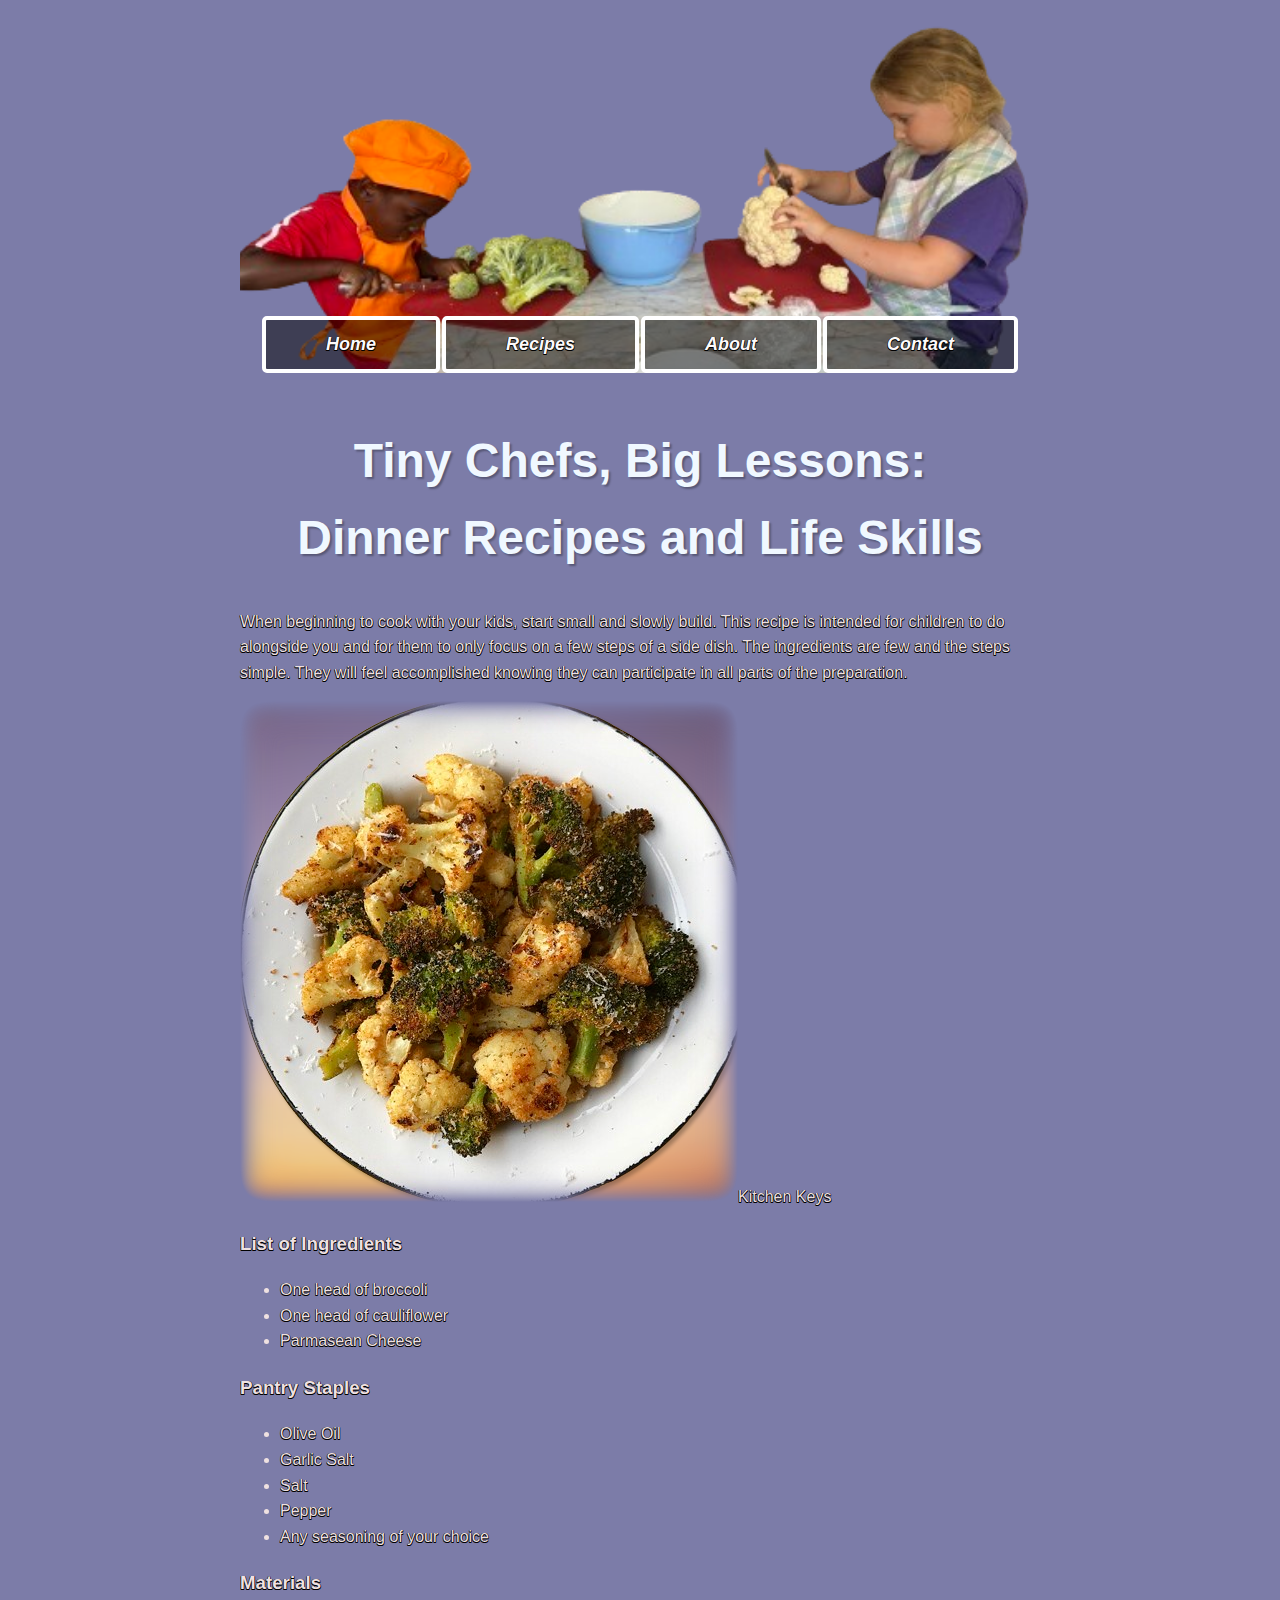
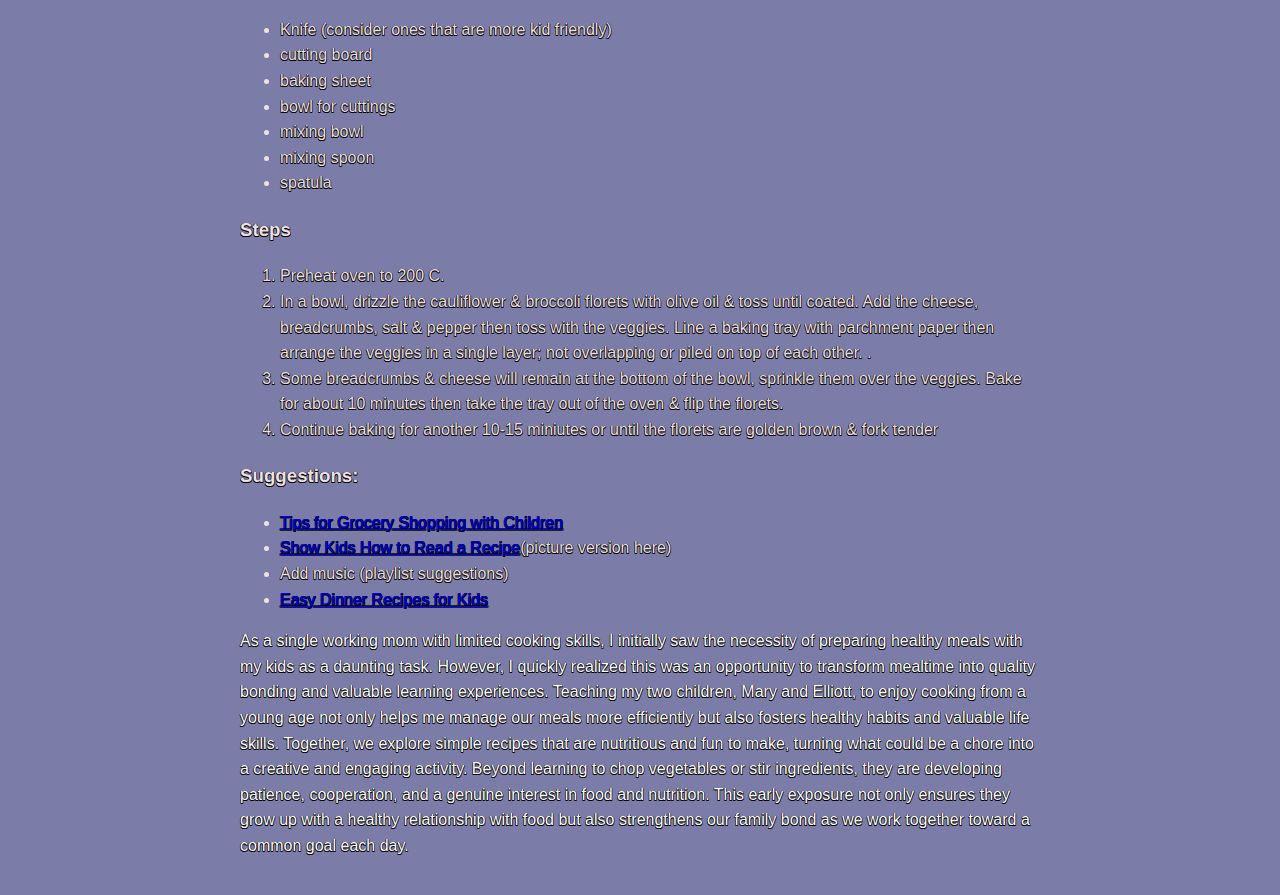
==== index.html @ 60da9080 "changes to the menu bar, formatting, css & html pages, 10th commit" ====
<!DOCTYPE html>
<html lang="en">
<head>
  <meta charset="UTF-8">
  <meta name="viewport" content="width=device-width, initial-scale=1.0">
  <title>Little Sous Chefs</title>
  <link rel="stylesheet" type = "text/css" href="styles.css">
    <style>
  
    </style>
</head>
<body>

      <div class="menu">
        <a href="#home">Home</a>
        <a href="#recipes">Recipes</a>
        <a href="#about">About</a>
        <a href="#contact">Contact</a>
      </div>

  <div class="top">
    <h1>Tiny Chefs, Big Lessons:<br> Dinner Recipes and Life Skills</h1>
    
    <p>When beginning to cook with your kids, start small and slowly build.  This recipe is intended for children to do alongside you and for them to only focus on a few steps of a side dish.  The ingredients are few and the steps simple.  They will feel accomplished knowing they can participate in all parts of the preparation.</p>
  </div>
  <div class="left">
    <div class="image-container">
      <img src="Roasted_Cauliflower_Broccoli_pic.png" alt="Roasted Cauliflower and Broccoli" Photo credit: <a href="https://kitchenkeys.net/2018/02/19/roasted-cauliflower-broccoli/">Kitchen Keys</a>
    </div>
    
    <div class="ingredients">
      <h3>List of Ingredients</h3>
        <ul>
          <li>One head of broccoli</li>
          <li>One head of cauliflower</li>
          <li>Parmasean Cheese</li>
        </ul>
    </div>
  </div>

  <div class="right">
    <div class="pantry_staples">
      <h3>Pantry Staples</h3>
        <ul> 
          <li>Olive Oil</li>
          <li>Garlic Salt</li>
          <li>Salt</li>
          <li>Pepper</li>
          <li>Any seasoning of your choice</li>
        </ul>
    </div>

    <div class = "materials">
      <h3>Materials</h3>
        <ul>
          <li>Knife (consider ones that are more kid friendly)</li>
          <li>cutting board</li>
          <li>baking sheet</li>
          <li>bowl for cuttings</li>
          <li>mixing bowl</li>
          <li>mixing spoon</li>
          <li>spatula</li>
        </ul>
      </div>
  </div>

  <div>
    <div>
      <h3>Steps</h3>
        <ol>
          <li>Preheat oven to 200 C.</li>
          <li>In a bowl, drizzle the cauliflower & broccoli florets with olive oil & toss until coated. Add the cheese, breadcrumbs,
          salt & pepper then toss with the veggies.
          Line a baking tray with parchment paper then arrange the veggies in a single layer; not overlapping or piled on
          top of each other. .</li>
          <li>Some breadcrumbs & cheese will remain at the bottom of the bowl, sprinkle them over the veggies.
          Bake for about 10 minutes then take the tray out of the oven & flip the florets. </li>
          <li>Continue baking for another 10-15
          miniutes or until the florets are golden brown & fork tender</li>
        </ol>
    </div>
  </div>

    <div class = "suggestions">
      <h3>Suggestions:</h3>
      <ul>
        <li><a href = "https://www.readyseteat.com/inspiration-and-tips/8-kid-friendly-ways-make-grocery-shopping-fun">Tips for Grocery Shopping with Children</a></li>
        
        <li><a href="https://heykidswhatsfordinner.com/teach-your-kids-how-to-follow-a-recipe/">Show Kids How to Read a Recipe</a>(picture version here)</li>

        <li>Add music (playlist suggestions)</li>
        
        <li><a href="https://www.chopchopfamily.org/recipes/?recipe_types=dinner">Easy Dinner Recipes for Kids</a></li>
      </ul
    </div>
</body>
<script src="index.js" defer></script>

</html>
---- styles.css ----
body{
  background-color: rgb(124, 124, 168);
  font-family: Arial, sans-serif;
  line-height: 1.6;
  max-width: 800px;
  margin: 0 auto;
  padding: 20px;
        color: rgb(239, 225, 225);
          /* Set text color to white */
  text-shadow:
  -.5px -.5px 0 black,
  .5px -.5px 0 black,
  -.5px .5px 0 black,
  .5px .5px 0 black;
  /* Shadow to create the outline effect */
}


h1 {
  color:aliceblue;
    font-size: 3rem;
      /* Adjust font size */
      font-family: 'Arial', sans-serif;
      /* Specify font family */
      text-align: center;
      /* Center align text */
      margin-top: 50px;
      /* Add top margin */
      text-shadow: 2px 2px 2px rgba(0, 0, 0, 0.3);
      /* Add subtle text shadow */
}

  .image-container {
    text-align: left;
    /* Center the image horizontally */
  }

  .image-container img {
    max-width: 110%;
    /* Ensure the image doesn't exceed its container */
    /* min-width: 110%; */
    height: auto;
    /* Maintain aspect ratio */
  }

.menu a {
  color: rgb(253, 250, 250);
  text-align: center;
  padding: 14px 20px;
  text-decoration: none;
  font-size: 18px;
  font-style: oblique;
  font-weight: bolder;
  position: relative;
  /* Maintain relative positioning */
  z-index: 1;
  /* Ensure text appears above background image */
  padding: 10px 60px 10px 60px;
  /* Adjusts the padding of the menu titles inside boxes */
  border: 4px solid #fff;
  /* Add border to menu items */
  border-radius: 5px;
  /* Optional: Add rounded corners */
  margin: 0 1px; 
  background-color: rgba(0, 0, 0, .5);
}

.menu {
  display: flex;
  justify-content: center;
  background-image: url(Mary_Elliott_Cooking-removebg-copy2.png);
  background-size: cover;
  background-position: center;
  background-repeat: no-repeat;
  padding-top: 37%;
  position: relative;
  /* Prevent image from repeating */
  /* background-color: #f9aa60; */ /*Took out for now, may put back in later */
  /* border: 1px solid #272727; */ /*Took out for now, may put back in later */
  /* border-radius: 5px; Took out for now, may put back in later */
  /* Optional: Add rounded corners */ /*Took out for now, may put back in later */
  overflow: hidden;
  align-items: flex-start;
}



.menu a:hover {
  background-color: #ddd;
  color: #F68924;
}
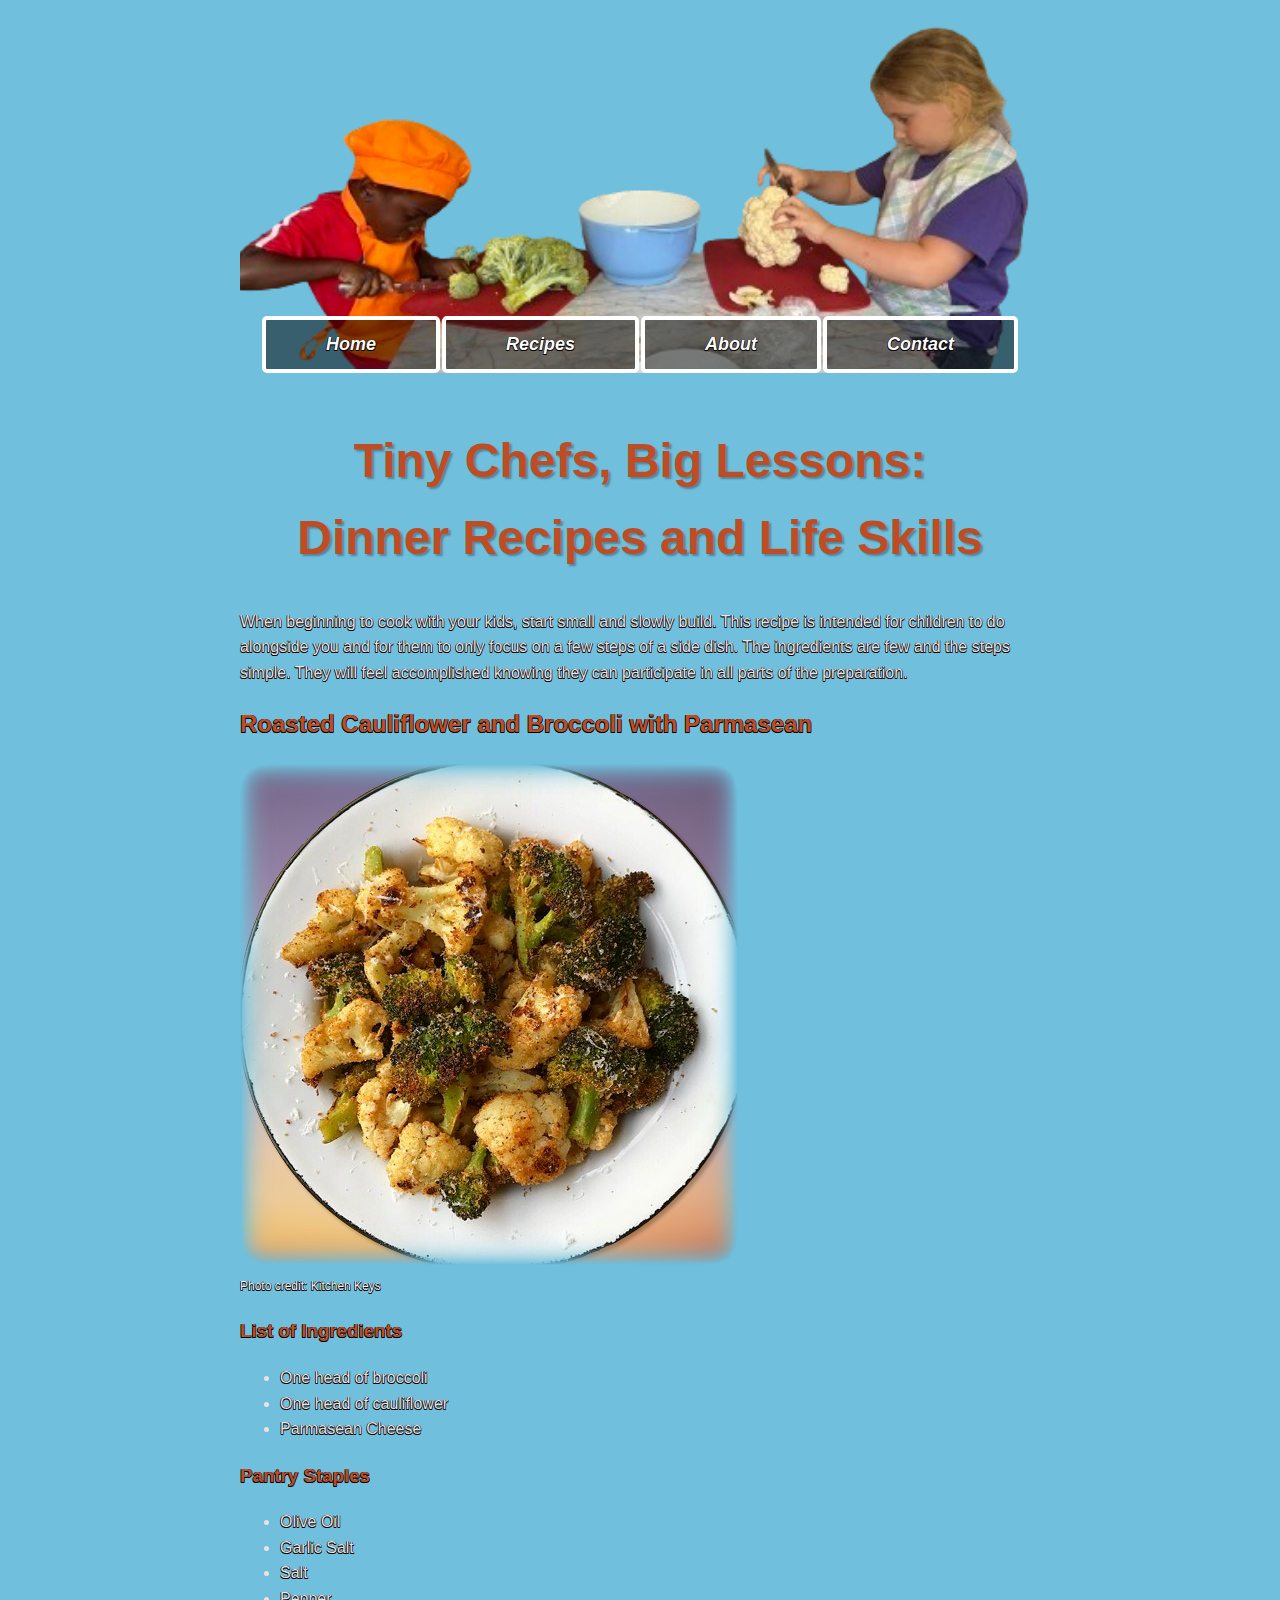
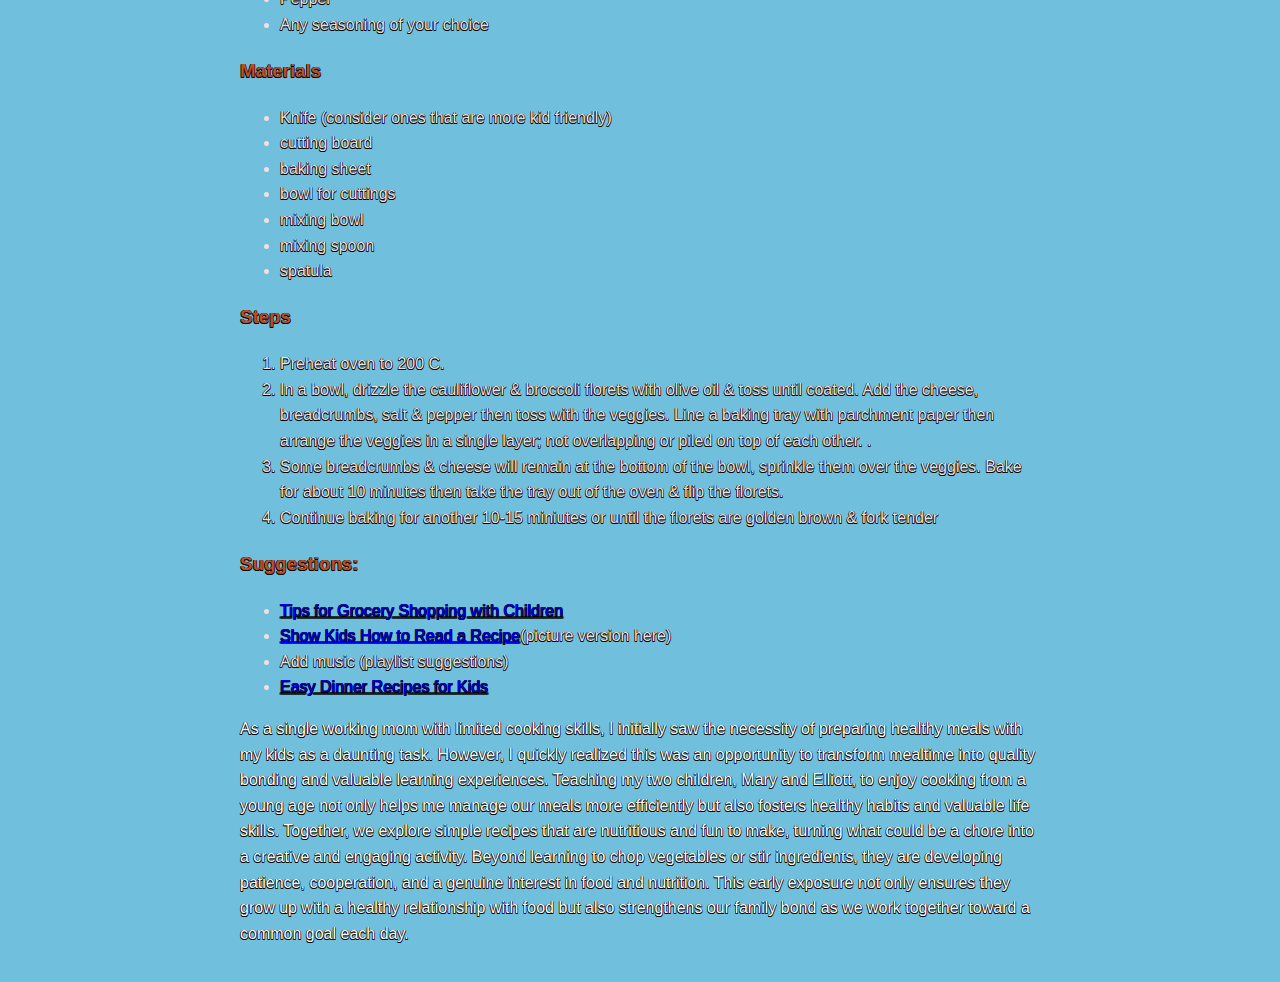
==== commit 36eaab4b: "font color changes, not sure still, commit #11" ====
--- a/index.html
+++ b/index.html
@@ -24,8 +24,11 @@
     <p>When beginning to cook with your kids, start small and slowly build.  This recipe is intended for children to do alongside you and for them to only focus on a few steps of a side dish.  The ingredients are few and the steps simple.  They will feel accomplished knowing they can participate in all parts of the preparation.</p>
   </div>
   <div class="left">
+    <h2>Roasted Cauliflower and Broccoli with Parmasean</h2>
     <div class="image-container">
-      <img src="Roasted_Cauliflower_Broccoli_pic.png" alt="Roasted Cauliflower and Broccoli" Photo credit: <a href="https://kitchenkeys.net/2018/02/19/roasted-cauliflower-broccoli/">Kitchen Keys</a>
+      <img src="Roasted_Cauliflower_Broccoli_pic.png" alt="Roasted Cauliflower and Broccoli">
+      <div> <a href="https://kitchenkeys.net/2018/02/19/roasted-cauliflower-broccoli/" class="photo_credit">Photo credit: Kitchen Keys</a></div>
+<!-- created a class for this link so I can manipulate the positioning in CSS -->
     </div>
     
     <div class="ingredients">
@@ -83,17 +86,14 @@
 
     <div class = "suggestions">
       <h3>Suggestions:</h3>
-      <ul>
+      <ul class="links">
         <li><a href = "https://www.readyseteat.com/inspiration-and-tips/8-kid-friendly-ways-make-grocery-shopping-fun">Tips for Grocery Shopping with Children</a></li>
-        
         <li><a href="https://heykidswhatsfordinner.com/teach-your-kids-how-to-follow-a-recipe/">Show Kids How to Read a Recipe</a>(picture version here)</li>
-
         <li>Add music (playlist suggestions)</li>
-        
         <li><a href="https://www.chopchopfamily.org/recipes/?recipe_types=dinner">Easy Dinner Recipes for Kids</a></li>
-      </ul
+      </ul>
     </div>
+  <script src="index.js" defer></script>
 </body>
-<script src="index.js" defer></script>
 
 </html>--- a/styles.css
+++ b/styles.css
@@ -1,5 +1,6 @@
 body{
-  background-color: rgb(124, 124, 168);
+  background-color: rgb(112, 191, 220);
+  /* background-color: rgb(124, 124, 168); */
   font-family: Arial, sans-serif;
   line-height: 1.6;
   max-width: 800px;
@@ -15,9 +16,13 @@
   /* Shadow to create the outline effect */
 }
 
+h1, h2, h3, h4, h5, h6 {
 
+  color: #be4d25;
+  /* Replace with your desired color */
+}
 h1 {
-  color:aliceblue;
+  /* color:aliceblue; */
     font-size: 3rem;
       /* Adjust font size */
       font-family: 'Arial', sans-serif;
@@ -30,18 +35,27 @@
       /* Add subtle text shadow */
 }
 
-  .image-container {
+  .image-container img {
+      position: relative;
     text-align: left;
     /* Center the image horizontally */
-  }
-
-  .image-container img {
     max-width: 110%;
     /* Ensure the image doesn't exceed its container */
     /* min-width: 110%; */
     height: auto;
     /* Maintain aspect ratio */
   }
+
+    .photo_credit {
+
+      box-sizing: border-box;
+      text-decoration: none;
+      /* Removes underline from the link */
+      color: rgb(251, 248, 248);
+      font-size: 12px;
+    }
+
+
 
 .menu a {
   color: rgb(253, 250, 250);
@@ -83,8 +97,6 @@
   align-items: flex-start;
 }
 
-
-
 .menu a:hover {
   background-color: #ddd;
   color: #F68924;
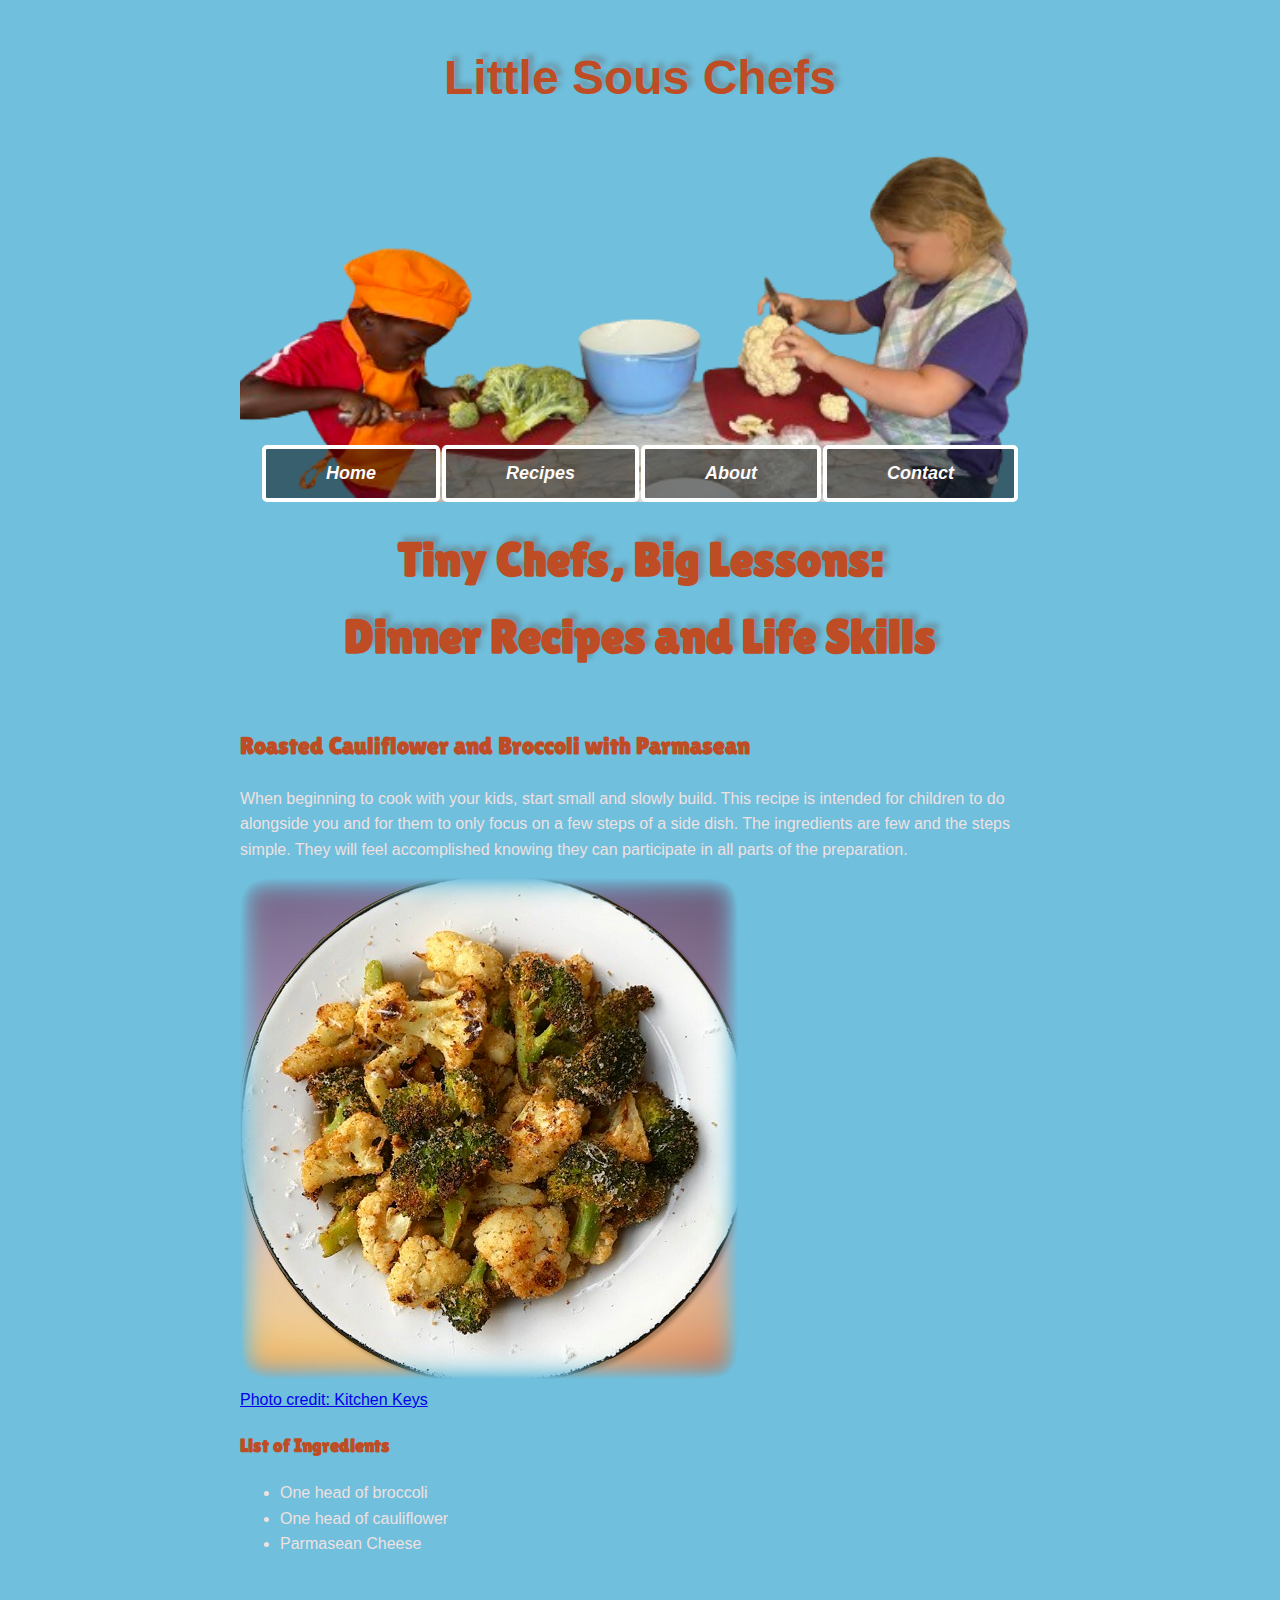
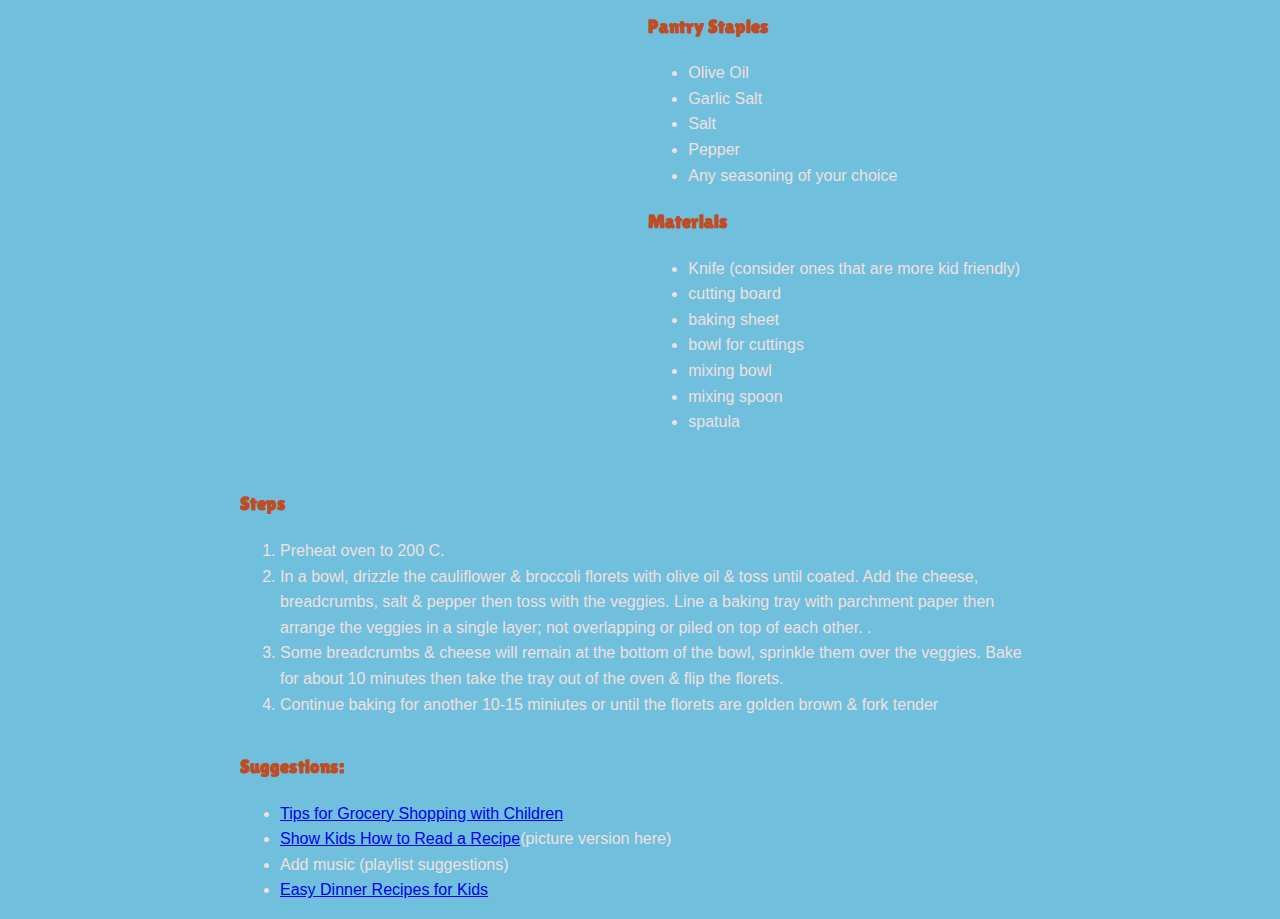
==== commit 24b7716c: "adjustments to layouts right/left.  Needs improvement" ====
--- a/index.html
+++ b/index.html
@@ -5,6 +5,10 @@
   <meta name="viewport" content="width=device-width, initial-scale=1.0">
   <title>Little Sous Chefs</title>
   <link rel="stylesheet" type = "text/css" href="styles.css">
+  <!-- lines 9-11 from google fonts -->
+  <link rel="preconnect" href="https://fonts.googleapis.com">
+  <link rel="preconnect" href="https://fonts.gstatic.com" crossorigin>
+  <link href="https://fonts.googleapis.com/css2?family=Lilita+One&display=swap" rel="stylesheet">
     <style>
   
     </style>
@@ -19,20 +23,23 @@
       </div>
 
   <div class="top">
-    <h1>Tiny Chefs, Big Lessons:<br> Dinner Recipes and Life Skills</h1>
+    <h1 class="custom_font">Tiny Chefs, Big Lessons:<br> Dinner Recipes and Life Skills</h1>
     
-    <p>When beginning to cook with your kids, start small and slowly build.  This recipe is intended for children to do alongside you and for them to only focus on a few steps of a side dish.  The ingredients are few and the steps simple.  They will feel accomplished knowing they can participate in all parts of the preparation.</p>
   </div>
   <div class="left">
-    <h2>Roasted Cauliflower and Broccoli with Parmasean</h2>
-    <div class="image-container">
+    <h2 class="custom_font">Roasted Cauliflower and Broccoli with Parmasean</h2>
+      <p>When beginning to cook with your kids, start small and slowly build. This recipe is intended for children to do
+      alongside you and for them to only focus on a few steps of a side dish. The ingredients are few and the steps simple.
+      They will feel accomplished knowing they can participate in all parts of the preparation.</p>
+    <!-- <div class="image-container"> -->
       <img src="Roasted_Cauliflower_Broccoli_pic.png" alt="Roasted Cauliflower and Broccoli">
-      <div> <a href="https://kitchenkeys.net/2018/02/19/roasted-cauliflower-broccoli/" class="photo_credit">Photo credit: Kitchen Keys</a></div>
+      <div> <a href="https://kitchenkeys.net/2018/02/19/roasted-cauliflower-broccoli/" class="photo_credit">Photo credit: Kitchen Keys</a>
+      <!-- </div> -->
 <!-- created a class for this link so I can manipulate the positioning in CSS -->
     </div>
     
-    <div class="ingredients">
-      <h3>List of Ingredients</h3>
+    <div class="ingredients left">
+      <h3 class="custom_font">List of Ingredients</h3>
         <ul>
           <li>One head of broccoli</li>
           <li>One head of cauliflower</li>
@@ -43,7 +50,7 @@
 
   <div class="right">
     <div class="pantry_staples">
-      <h3>Pantry Staples</h3>
+      <h3 class="custom_font">Pantry Staples</h3>
         <ul> 
           <li>Olive Oil</li>
           <li>Garlic Salt</li>
@@ -53,8 +60,8 @@
         </ul>
     </div>
 
-    <div class = "materials">
-      <h3>Materials</h3>
+    <div class = "materials" >
+      <h3 class="custom_font">Materials</h3>
         <ul>
           <li>Knife (consider ones that are more kid friendly)</li>
           <li>cutting board</li>
@@ -67,9 +74,9 @@
       </div>
   </div>
 
-  <div>
+  <div class="left">
     <div>
-      <h3>Steps</h3>
+      <h3 class="custom_font">Steps</h3>
         <ol>
           <li>Preheat oven to 200 C.</li>
           <li>In a bowl, drizzle the cauliflower & broccoli florets with olive oil & toss until coated. Add the cheese, breadcrumbs,
@@ -84,8 +91,8 @@
     </div>
   </div>
 
-    <div class = "suggestions">
-      <h3>Suggestions:</h3>
+    <div class = "suggestions left">
+      <h3 class="custom_font">Suggestions:</h3>
       <ul class="links">
         <li><a href = "https://www.readyseteat.com/inspiration-and-tips/8-kid-friendly-ways-make-grocery-shopping-fun">Tips for Grocery Shopping with Children</a></li>
         <li><a href="https://heykidswhatsfordinner.com/teach-your-kids-how-to-follow-a-recipe/">Show Kids How to Read a Recipe</a>(picture version here)</li>
--- a/styles.css
+++ b/styles.css
@@ -8,12 +8,24 @@
   padding: 20px;
         color: rgb(239, 225, 225);
           /* Set text color to white */
-  text-shadow:
-  -.5px -.5px 0 black,
-  .5px -.5px 0 black,
-  -.5px .5px 0 black,
-  .5px .5px 0 black;
-  /* Shadow to create the outline effect */
+
+}
+
+.left {
+  width: 600;
+  float:left;
+}
+
+.right{
+  width: 600;
+  float: right;
+    padding: 20px;
+}
+/* lines 19 - 23 below from google fonts */
+.custom_font {
+  font-family: "Lilita One", sans-serif;
+  /* font-weight: 400; */
+  font-style: normal;
 }
 
 h1, h2, h3, h4, h5, h6 {
@@ -21,39 +33,42 @@
   color: #be4d25;
   /* Replace with your desired color */
 }
+
+
 h1 {
-  /* color:aliceblue; */
     font-size: 3rem;
       /* Adjust font size */
       font-family: 'Arial', sans-serif;
       /* Specify font family */
       text-align: center;
       /* Center align text */
-      margin-top: 50px;
+      margin-top: 20px;
       /* Add top margin */
-      text-shadow: 2px 2px 2px rgba(0, 0, 0, 0.3);
+      text-shadow: 5px -5px 5px rgba(98, 96, 96, 0.397);
       /* Add subtle text shadow */
 }
 
-  .image-container img {
-      position: relative;
-    text-align: left;
-    /* Center the image horizontally */
-    max-width: 110%;
-    /* Ensure the image doesn't exceed its container */
-    /* min-width: 110%; */
-    height: auto;
-    /* Maintain aspect ratio */
-  }
 
-    .photo_credit {
 
-      box-sizing: border-box;
-      text-decoration: none;
-      /* Removes underline from the link */
-      color: rgb(251, 248, 248);
-      font-size: 12px;
-    }
+/* .image-container img {
+    /* position: relative; */
+  /* text-align: left; */
+  /* Center the image horizontally */
+  /* max-width: 110%; */
+  /* Ensure the image doesn't exceed its container */
+  /* min-width: 110%; */
+  /* height: auto; */
+  /* Maintain aspect ratio */
+/* } */ */
+
+.photo_credit {
+
+  box-sizing: border-box;
+  text-decoration: none;
+  /* Removes underline from the link */
+  color: rgb(251, 248, 248);
+  font-size: 12px;
+}
 
 
 
@@ -100,4 +115,5 @@
 .menu a:hover {
   background-color: #ddd;
   color: #F68924;
-}+}
+
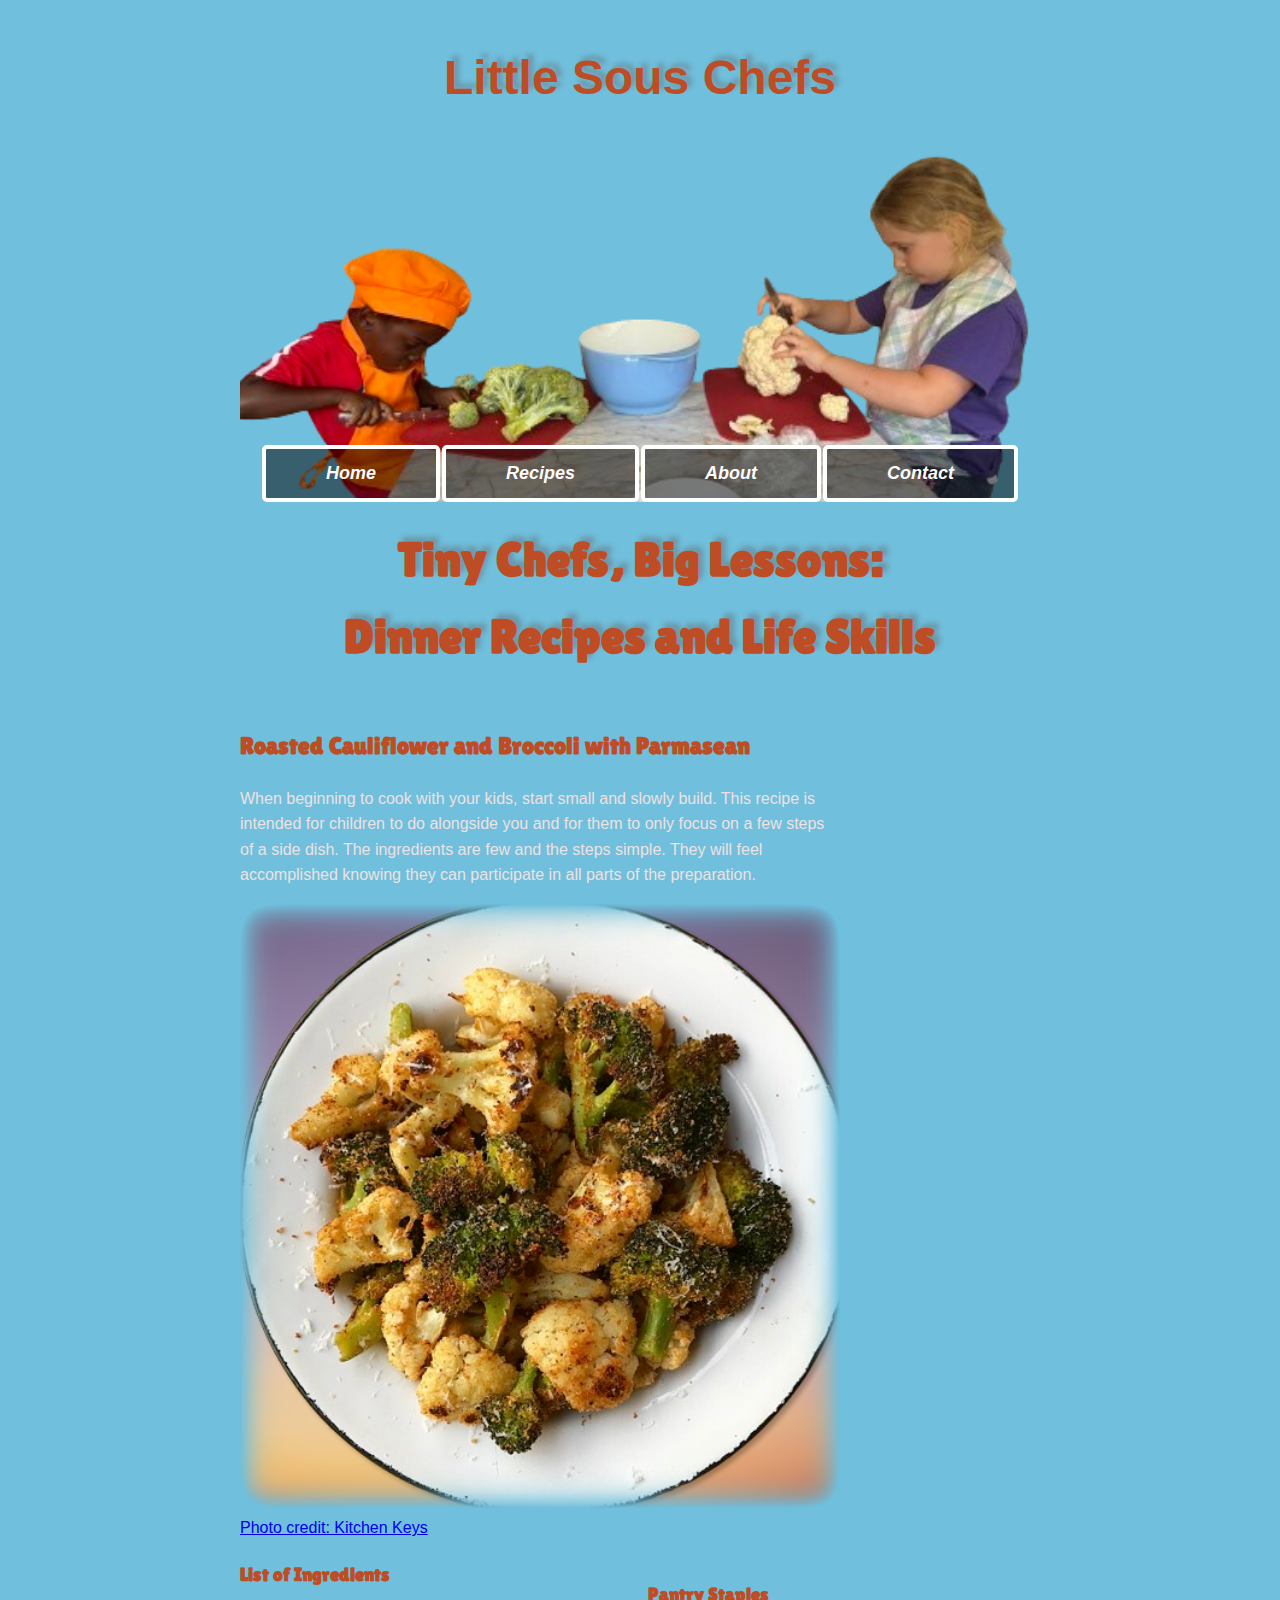
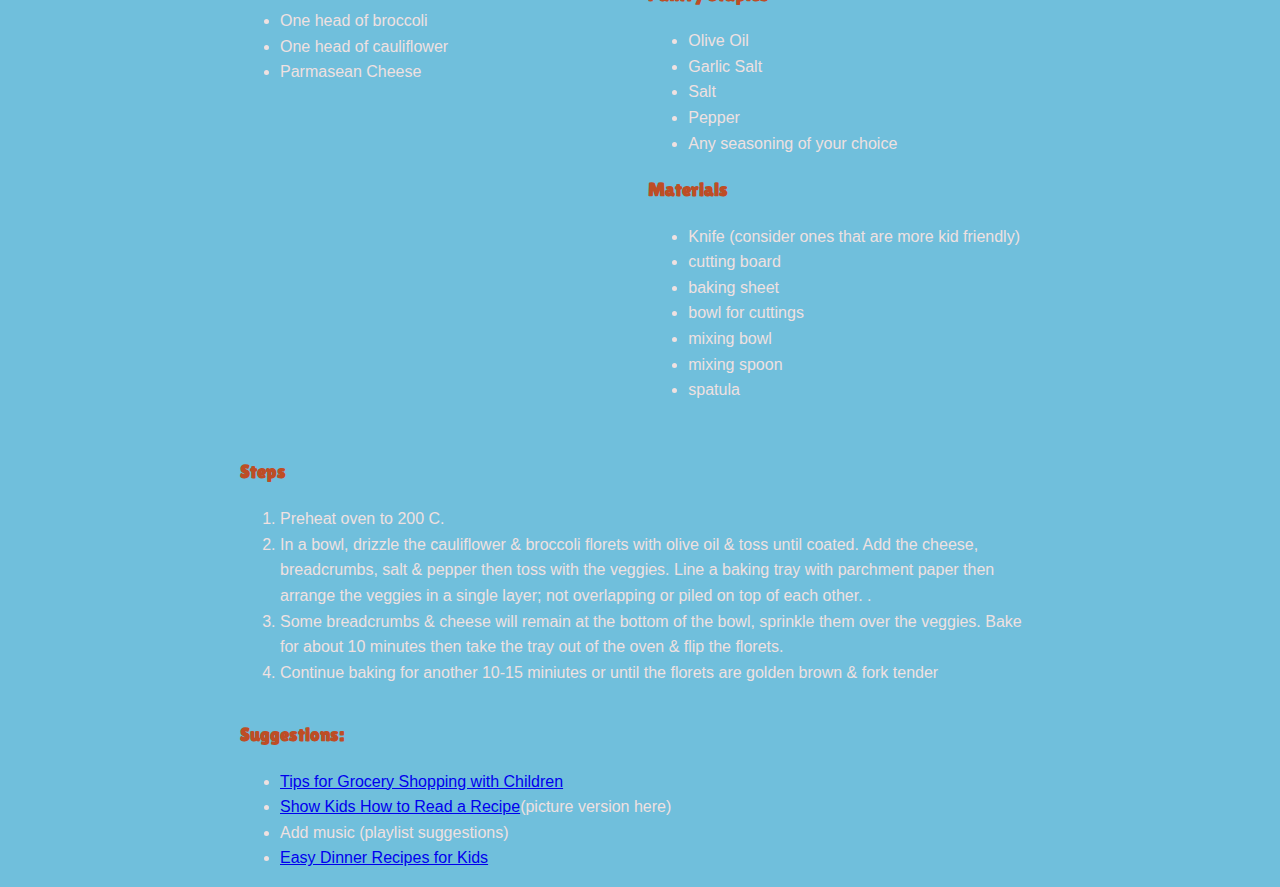
==== commit d06ce99f: "Constrains description width to 600px" ====
--- a/index.html
+++ b/index.html
@@ -4,17 +4,14 @@
   <meta charset="UTF-8">
   <meta name="viewport" content="width=device-width, initial-scale=1.0">
   <title>Little Sous Chefs</title>
-  <link rel="stylesheet" type = "text/css" href="styles.css">
+  <link rel="stylesheet" type="text/css" href="styles.css">
   <!-- lines 9-11 from google fonts -->
   <link rel="preconnect" href="https://fonts.googleapis.com">
   <link rel="preconnect" href="https://fonts.gstatic.com" crossorigin>
   <link href="https://fonts.googleapis.com/css2?family=Lilita+One&display=swap" rel="stylesheet">
-    <style>
-  
-    </style>
 </head>
+
 <body>
-
       <div class="menu">
         <a href="#home">Home</a>
         <a href="#recipes">Recipes</a>
@@ -24,19 +21,20 @@
 
   <div class="top">
     <h1 class="custom_font">Tiny Chefs, Big Lessons:<br> Dinner Recipes and Life Skills</h1>
-    
   </div>
+
   <div class="left">
     <h2 class="custom_font">Roasted Cauliflower and Broccoli with Parmasean</h2>
-      <p>When beginning to cook with your kids, start small and slowly build. This recipe is intended for children to do
+      <p class="description">When beginning to cook with your kids, start small and slowly build. This recipe is intended for children to do
       alongside you and for them to only focus on a few steps of a side dish. The ingredients are few and the steps simple.
       They will feel accomplished knowing they can participate in all parts of the preparation.</p>
-    <!-- <div class="image-container"> -->
-      <img src="Roasted_Cauliflower_Broccoli_pic.png" alt="Roasted Cauliflower and Broccoli">
-      <div> <a href="https://kitchenkeys.net/2018/02/19/roasted-cauliflower-broccoli/" class="photo_credit">Photo credit: Kitchen Keys</a>
-      <!-- </div> -->
+        <!-- <div class="image-container"> -->
+      <img width="600px" src="Roasted_Cauliflower_Broccoli_pic.png" alt="Roasted Cauliflower and Broccoli">
+      <div> 
+        <a href="https://kitchenkeys.net/2018/02/19/roasted-cauliflower-broccoli/" class="photo_credit">Photo credit: Kitchen Keys</a>
+      </div>
 <!-- created a class for this link so I can manipulate the positioning in CSS -->
-    </div>
+  </div>
     
     <div class="ingredients left">
       <h3 class="custom_font">List of Ingredients</h3>
--- a/styles.css
+++ b/styles.css
@@ -11,13 +11,17 @@
 
 }
 
+.description{
+  width: 600px;
+}
+
 .left {
-  width: 600;
+  /* width: 600; */
   float:left;
 }
 
 .right{
-  width: 600;
+  /* width: 600; */
   float: right;
     padding: 20px;
 }
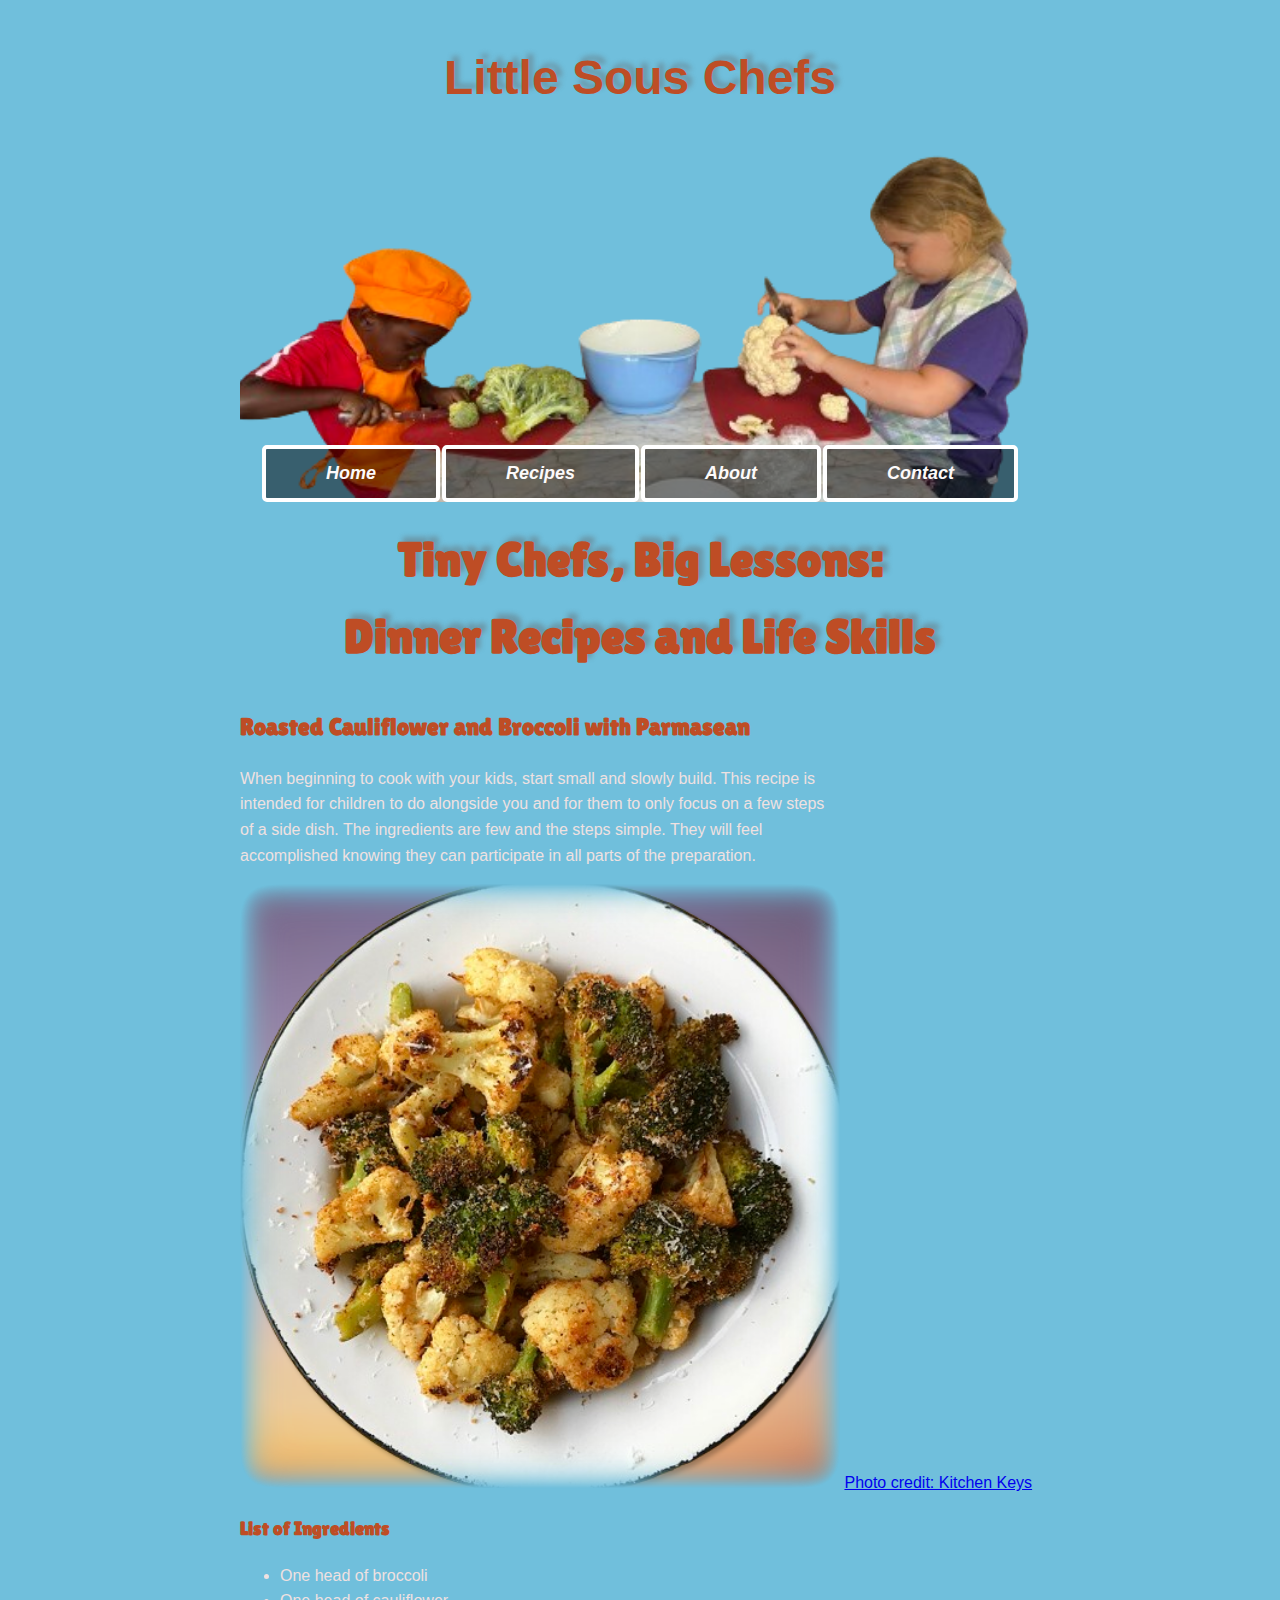
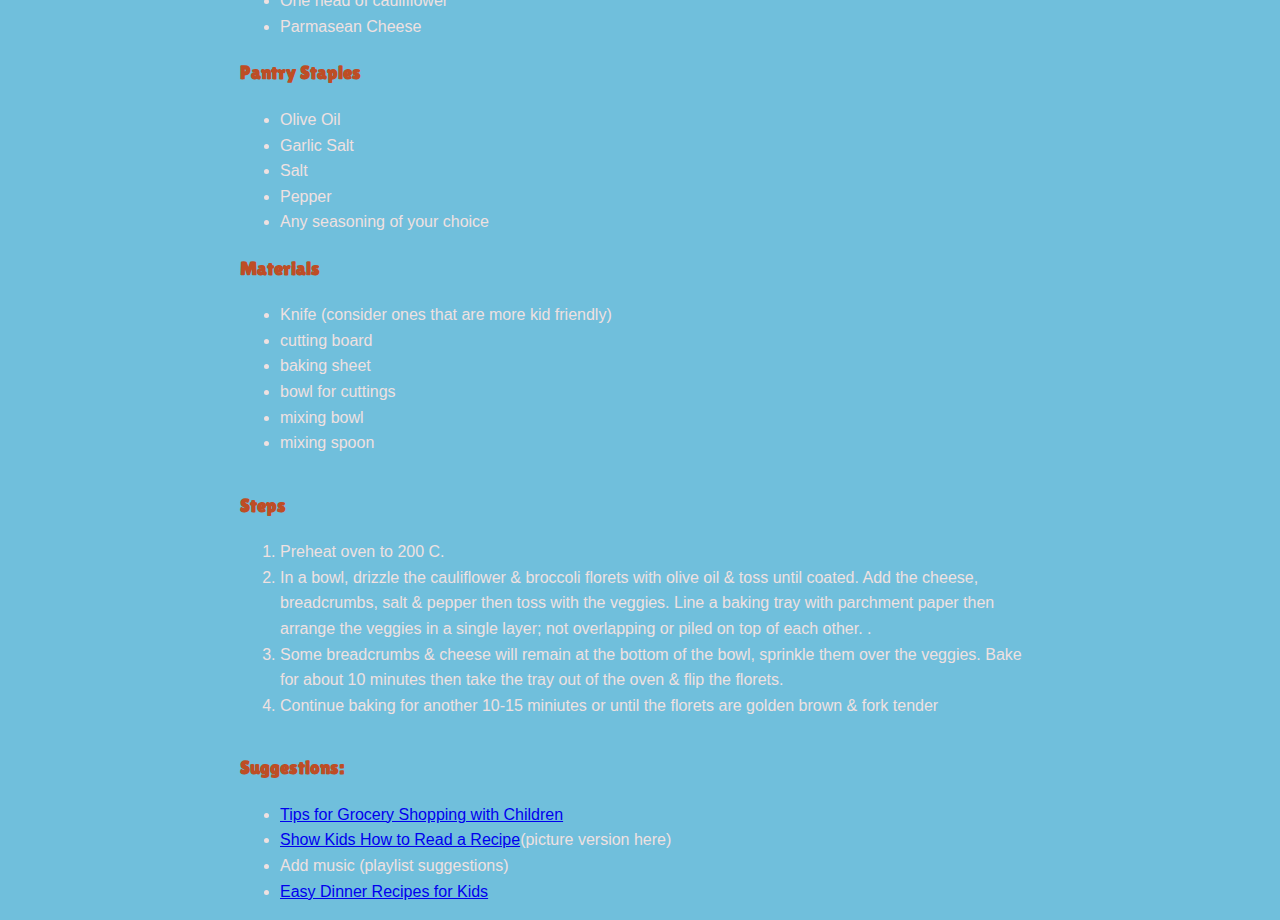
==== commit 77b74e2b: "small adjustment for pull practice" ====
--- a/index.html
+++ b/index.html
@@ -12,43 +12,41 @@
 </head>
 
 <body>
-      <div class="menu">
-        <a href="#home">Home</a>
-        <a href="#recipes">Recipes</a>
-        <a href="#about">About</a>
-        <a href="#contact">Contact</a>
-      </div>
-
-  <div class="top">
-    <h1 class="custom_font">Tiny Chefs, Big Lessons:<br> Dinner Recipes and Life Skills</h1>
+  <div class="menu">
+    <a href="#home">Home</a>
+    <a href="#recipes">Recipes</a>
+    <a href="#about">About</a>
+    <a href="#contact">Contact</a>
   </div>
 
-  <div class="left">
-    <h2 class="custom_font">Roasted Cauliflower and Broccoli with Parmasean</h2>
+  <h1 class="custom_font">Tiny Chefs, Big Lessons:<br> Dinner Recipes and Life Skills</h1>
+   
+    <div class="top">
+      <h2 class="custom_font">Roasted Cauliflower and Broccoli with Parmasean</h2>
       <p class="description">When beginning to cook with your kids, start small and slowly build. This recipe is intended for children to do
       alongside you and for them to only focus on a few steps of a side dish. The ingredients are few and the steps simple.
       They will feel accomplished knowing they can participate in all parts of the preparation.</p>
-        <!-- <div class="image-container"> -->
+    </div>
+
+  <div>  
+    <div>
       <img width="600px" src="Roasted_Cauliflower_Broccoli_pic.png" alt="Roasted Cauliflower and Broccoli">
-      <div> 
-        <a href="https://kitchenkeys.net/2018/02/19/roasted-cauliflower-broccoli/" class="photo_credit">Photo credit: Kitchen Keys</a>
-      </div>
-<!-- created a class for this link so I can manipulate the positioning in CSS -->
-  </div>
-    
+      <a href="https://kitchenkeys.net/2018/02/19/roasted-cauliflower-broccoli/" class="photo_credit">Photo credit: Kitchen Keys</a>
+    </div>
+
     <div class="ingredients left">
-      <h3 class="custom_font">List of Ingredients</h3>
+
+      <div class="primary_ingredients">
+       <h3 class="custom_font">List of Ingredients</h3>
         <ul>
           <li>One head of broccoli</li>
           <li>One head of cauliflower</li>
           <li>Parmasean Cheese</li>
         </ul>
-    </div>
-  </div>
+      </div>
 
-  <div class="right">
-    <div class="pantry_staples">
-      <h3 class="custom_font">Pantry Staples</h3>
+      <div class="pantry_staples">
+        <h3 class="custom_font">Pantry Staples</h3>
         <ul> 
           <li>Olive Oil</li>
           <li>Garlic Salt</li>
@@ -56,24 +54,23 @@
           <li>Pepper</li>
           <li>Any seasoning of your choice</li>
         </ul>
+      </div>
+
+      <div class = "materials" >
+        <h3 class="custom_font">Materials</h3>
+         <ul>
+            <li>Knife (consider ones that are more kid friendly)</li>
+            <li>cutting board</li>
+            <li>baking sheet</li>
+            <li>bowl for cuttings</li>
+            <li>mixing bowl</li>
+            <li>mixing spoon</li>
+          </ul>
+      </div>
     </div>
+    
 
-    <div class = "materials" >
-      <h3 class="custom_font">Materials</h3>
-        <ul>
-          <li>Knife (consider ones that are more kid friendly)</li>
-          <li>cutting board</li>
-          <li>baking sheet</li>
-          <li>bowl for cuttings</li>
-          <li>mixing bowl</li>
-          <li>mixing spoon</li>
-          <li>spatula</li>
-        </ul>
-      </div>
-  </div>
-
-  <div class="left">
-    <div>
+    <div class="left">
       <h3 class="custom_font">Steps</h3>
         <ol>
           <li>Preheat oven to 200 C.</li>
@@ -86,8 +83,8 @@
           <li>Continue baking for another 10-15
           miniutes or until the florets are golden brown & fork tender</li>
         </ol>
+
     </div>
-  </div>
 
     <div class = "suggestions left">
       <h3 class="custom_font">Suggestions:</h3>
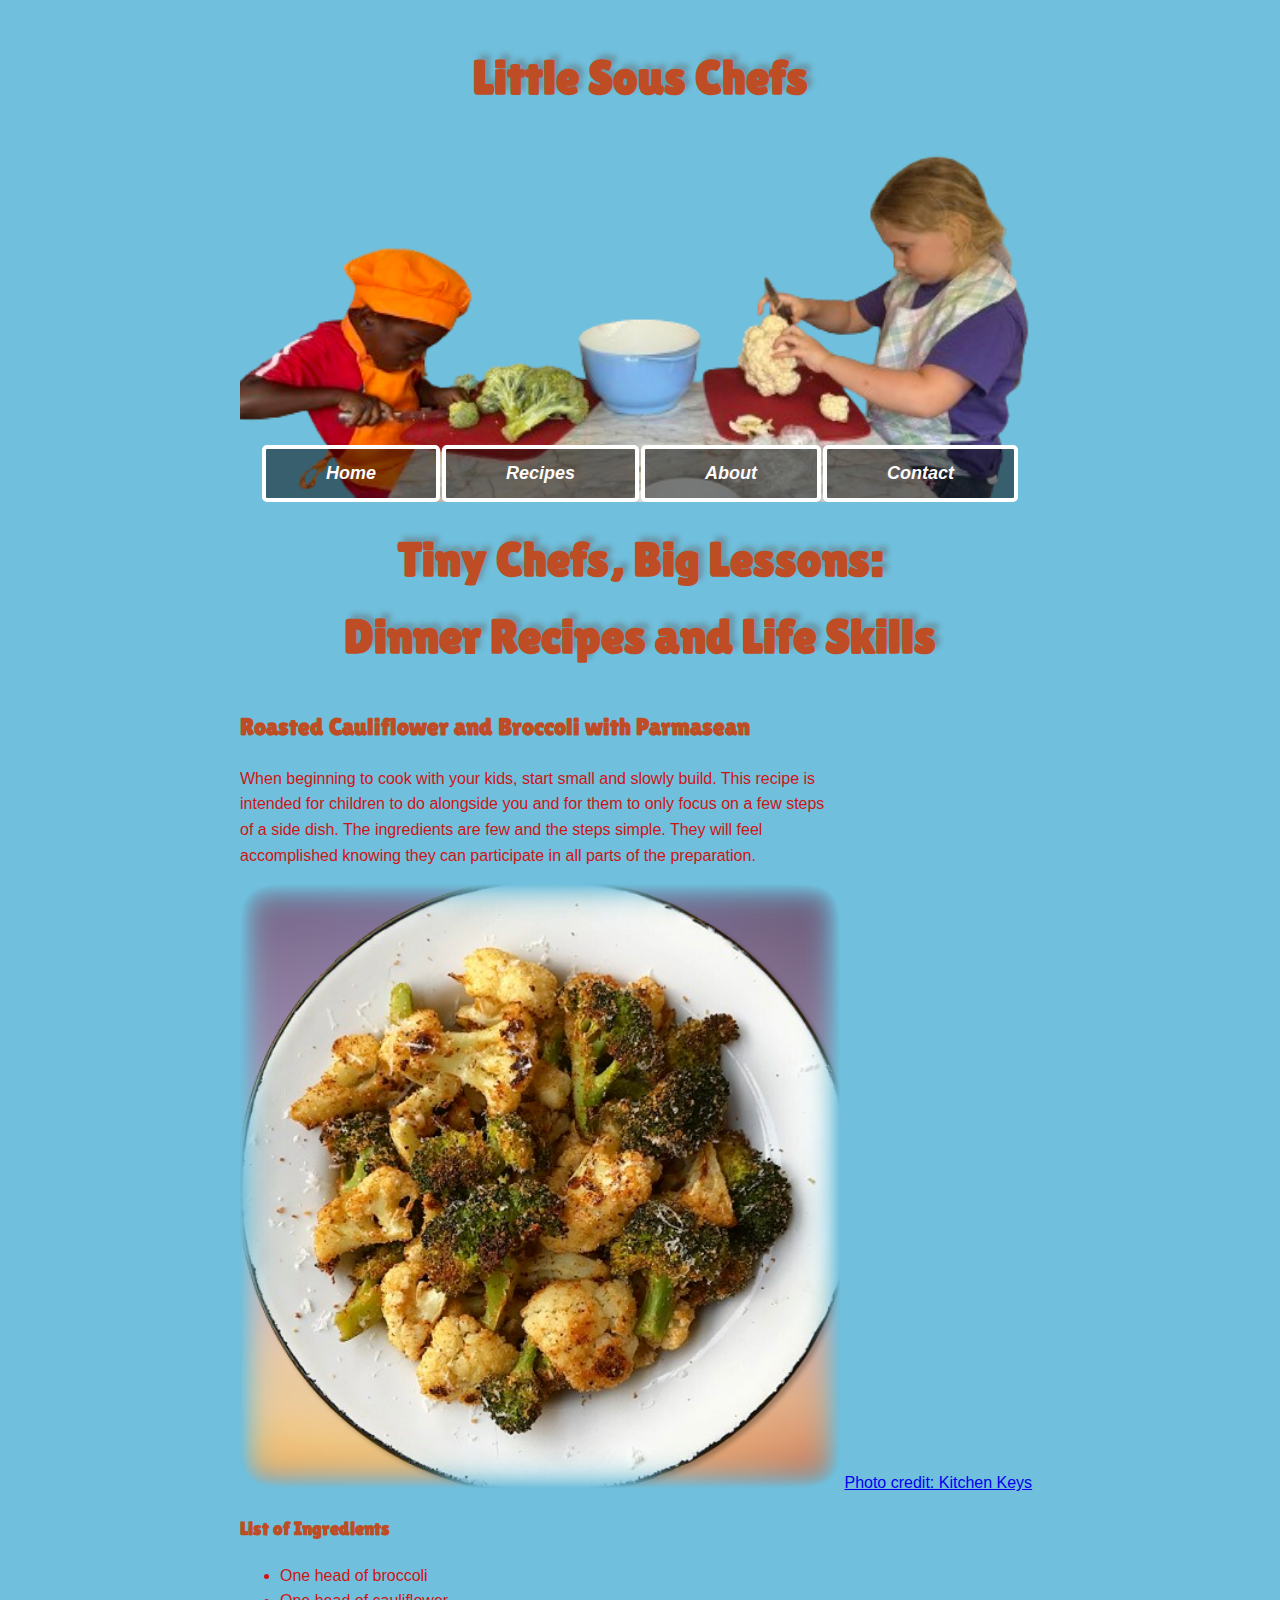
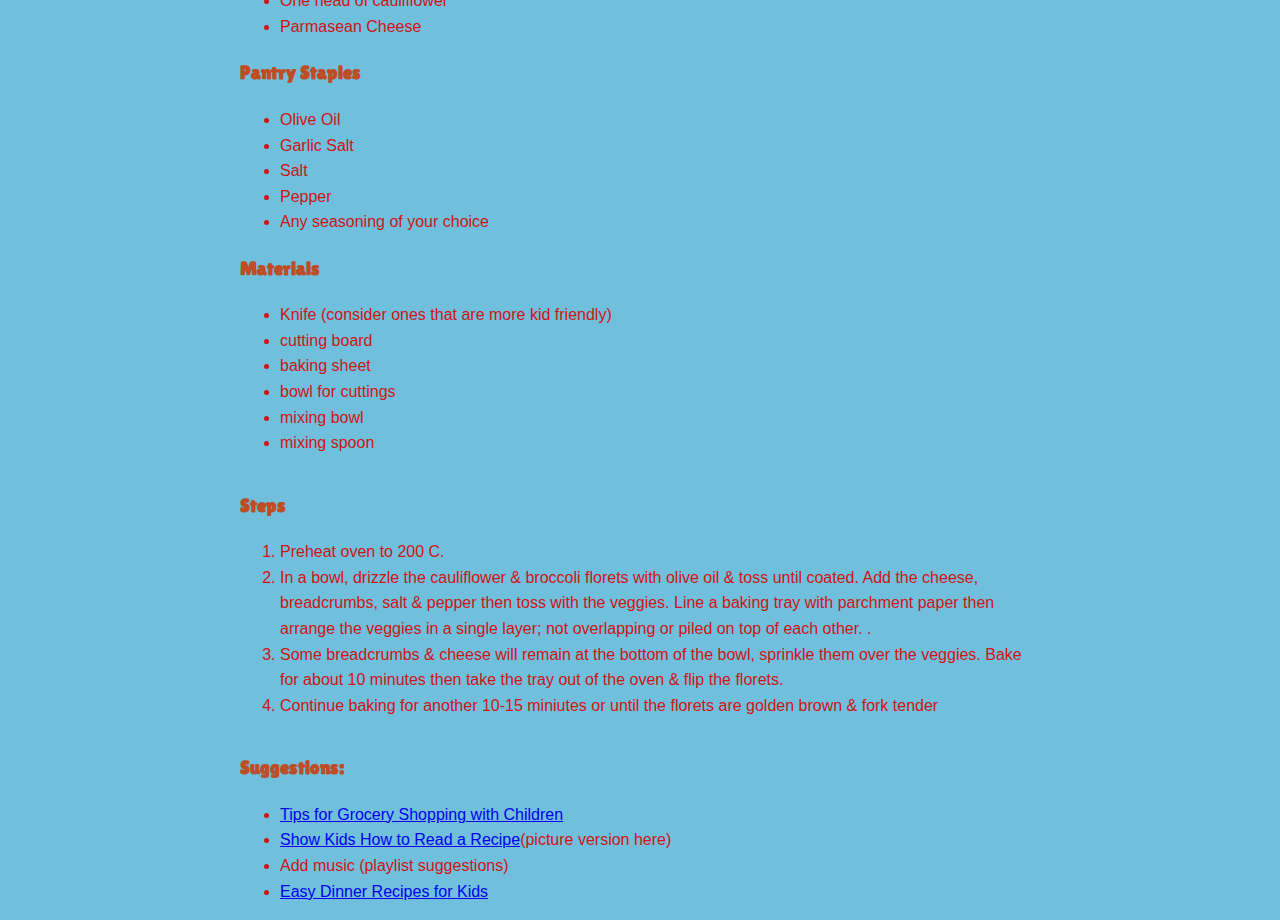
==== commit c822d6f3: "change to font via DOM manipulation" ====
--- a/index.html
+++ b/index.html
@@ -4,12 +4,16 @@
   <meta charset="UTF-8">
   <meta name="viewport" content="width=device-width, initial-scale=1.0">
   <title>Little Sous Chefs</title>
+    <!-- link to styles.css -->
   <link rel="stylesheet" type="text/css" href="styles.css">
-  <!-- lines 9-11 from google fonts -->
+  <!-- lines 9-12 from google fonts -->
   <link rel="preconnect" href="https://fonts.googleapis.com">
   <link rel="preconnect" href="https://fonts.gstatic.com" crossorigin>
   <link href="https://fonts.googleapis.com/css2?family=Lilita+One&display=swap" rel="stylesheet">
 </head>
+
+  <!-- the heading on the page that states "Little Sous Chefs" is in the index.js file as a DOM manipulation exercise.  I would like to change the font to match the rest, don't know how to yet. -->
+
 
 <body>
   <div class="menu">
--- a/styles.css
+++ b/styles.css
@@ -6,10 +6,11 @@
   max-width: 800px;
   margin: 0 auto;
   padding: 20px;
-        color: rgb(239, 225, 225);
-          /* Set text color to white */
+        color: rgb(206, 21, 21);  /* Set text color */
 
 }
+
+
 
 .description{
   width: 600px;
@@ -25,7 +26,7 @@
   float: right;
     padding: 20px;
 }
-/* lines 19 - 23 below from google fonts */
+/* lines below from google fonts */
 .custom_font {
   font-family: "Lilita One", sans-serif;
   /* font-weight: 400; */
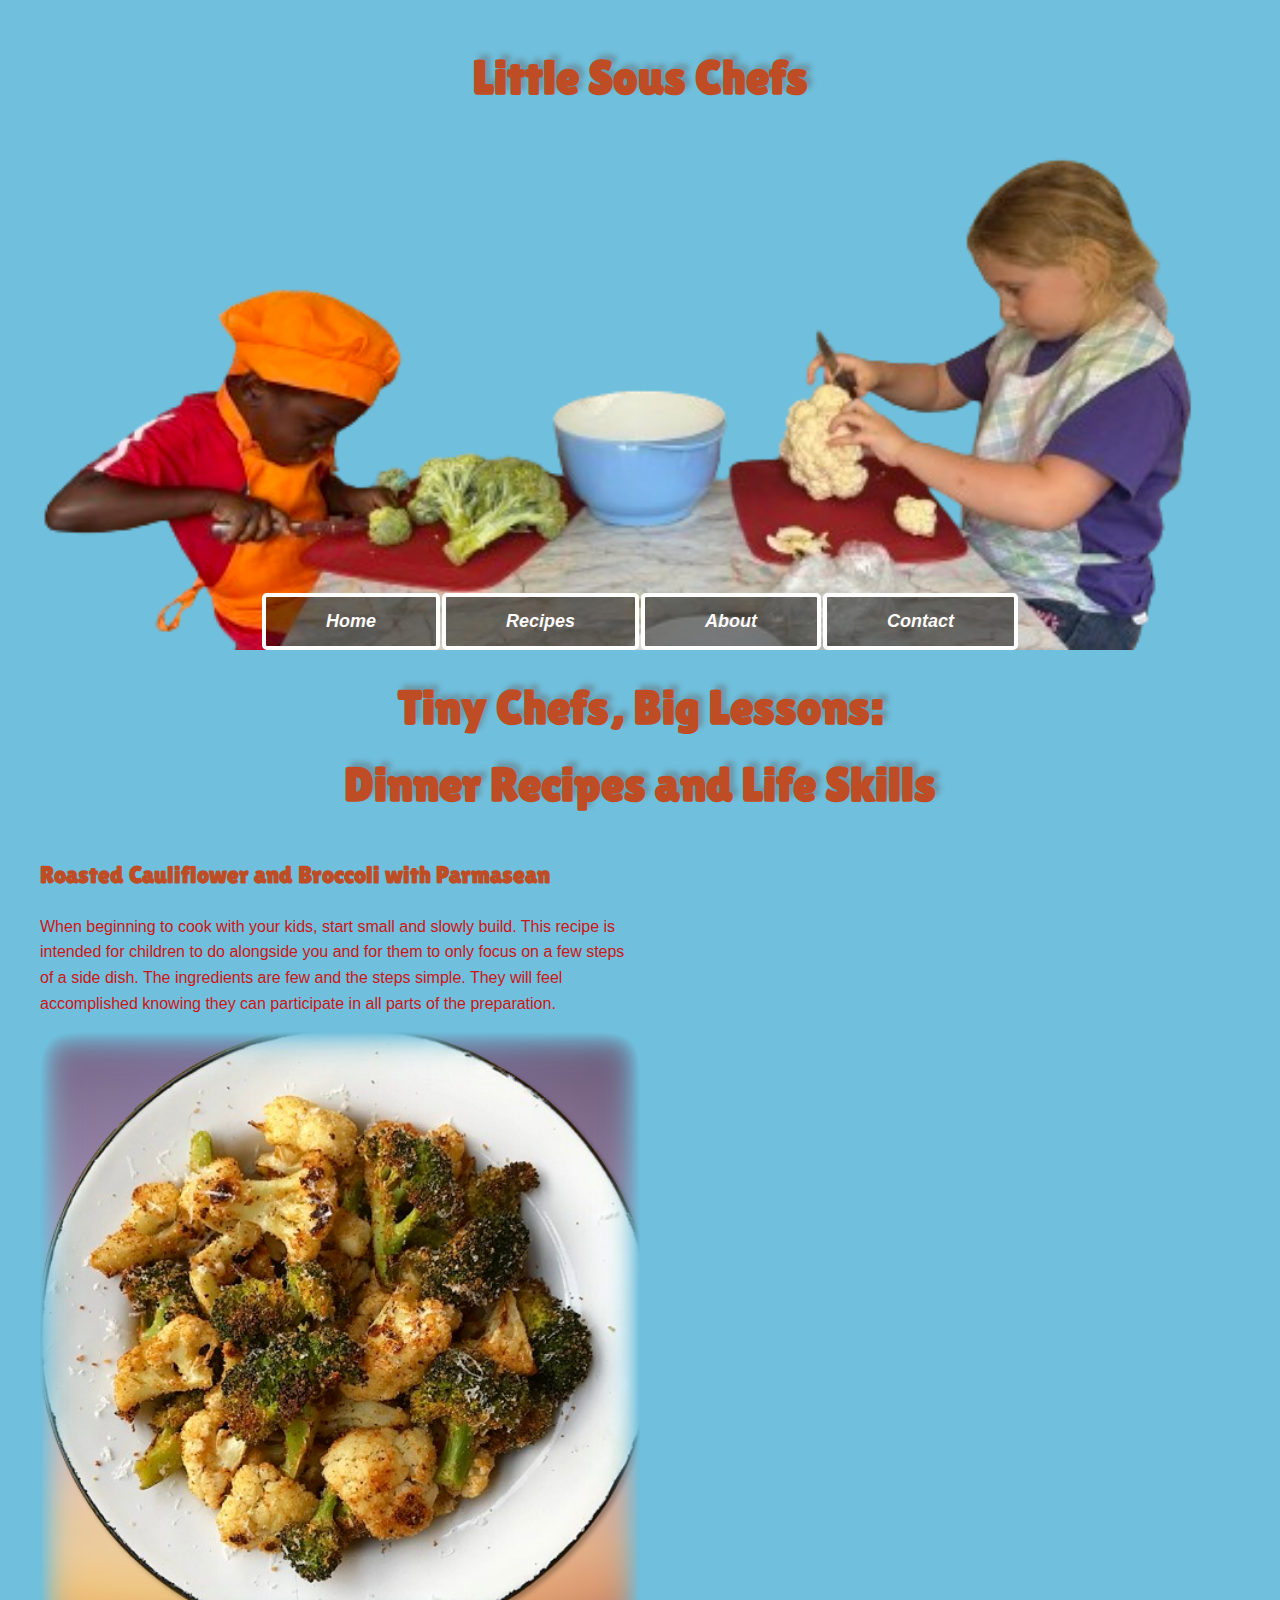
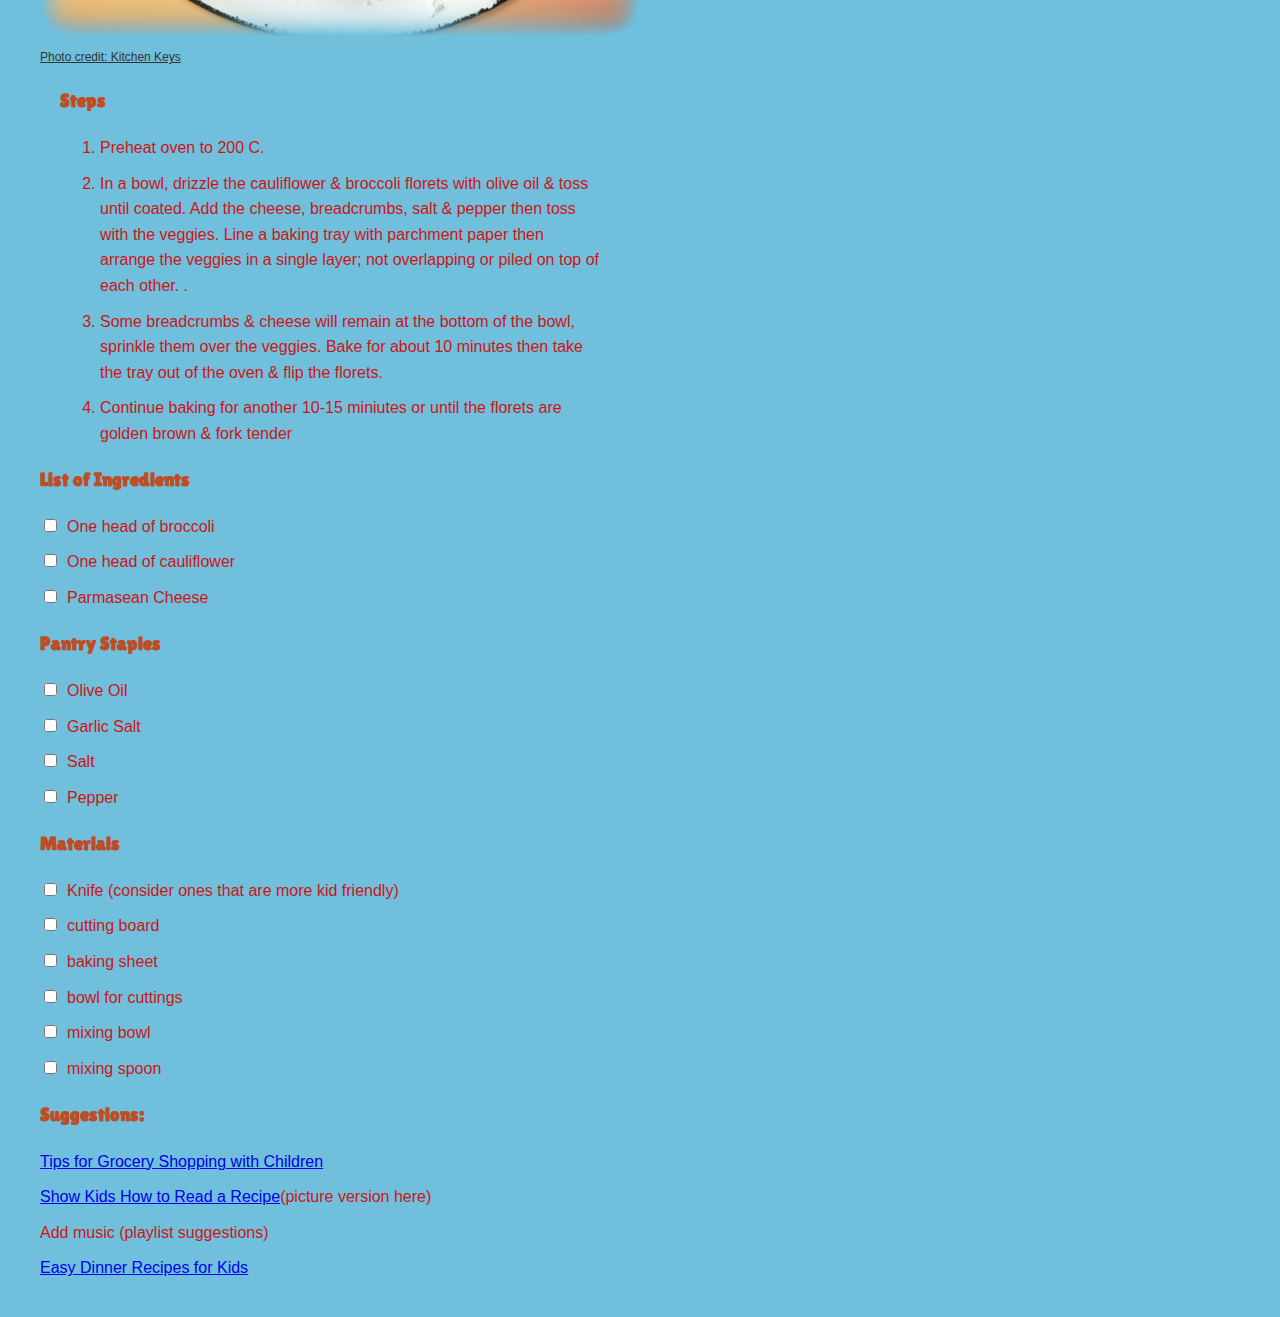
==== commit 61711f62: "added linked page, checkboxes, new images" ====
--- a/index.html
+++ b/index.html
@@ -12,15 +12,15 @@
   <link href="https://fonts.googleapis.com/css2?family=Lilita+One&display=swap" rel="stylesheet">
 </head>
 
-  <!-- the heading on the page that states "Little Sous Chefs" is in the index.js file as a DOM manipulation exercise.  I would like to change the font to match the rest, don't know how to yet. -->
+  <!-- the heading on the page that states "Little Sous Chefs" is in the index.js file as a DOM manipulation exercise. -->
 
 
 <body>
   <div class="menu">
     <a href="#home">Home</a>
-    <a href="#recipes">Recipes</a>
-    <a href="#about">About</a>
-    <a href="#contact">Contact</a>
+    <a href="recipes.html">Recipes</a>
+    <a href="about.html">About</a>
+    <a href="contact.html">Contact</a>
   </div>
 
   <h1 class="custom_font">Tiny Chefs, Big Lessons:<br> Dinner Recipes and Life Skills</h1>
@@ -32,63 +32,69 @@
       They will feel accomplished knowing they can participate in all parts of the preparation.</p>
     </div>
 
-  <div>  
-    <div>
-      <img width="600px" src="Roasted_Cauliflower_Broccoli_pic.png" alt="Roasted Cauliflower and Broccoli">
-      <a href="https://kitchenkeys.net/2018/02/19/roasted-cauliflower-broccoli/" class="photo_credit">Photo credit: Kitchen Keys</a>
+
+
+    <div class="content-wrapper">
+      <div class="image-container">
+        <img width="600px" src="Roasted_Cauliflower_Broccoli_pic.png" alt="Roasted Cauliflower and Broccoli">
+        <a href="https://kitchenkeys.net/2018/02/19/roasted-cauliflower-broccoli/" class="photo_credit">Photo credit: Kitchen Keys</a>
+      </div>
+
+
+    <div class="steps">
+      <h3 class="custom_font">Steps</h3>
+      <ol>
+        <li>Preheat oven to 200 C.</li>
+        <li>In a bowl, drizzle the cauliflower & broccoli florets with olive oil & toss until coated. Add the cheese,
+          breadcrumbs,
+          salt & pepper then toss with the veggies.
+          Line a baking tray with parchment paper then arrange the veggies in a single layer; not overlapping or piled on
+          top of each other. .</li>
+        <li>Some breadcrumbs & cheese will remain at the bottom of the bowl, sprinkle them over the veggies.
+          Bake for about 10 minutes then take the tray out of the oven & flip the florets. </li>
+        <li>Continue baking for another 10-15
+          miniutes or until the florets are golden brown & fork tender</li>
+      </ol>
     </div>
-
+    </div>
     <div class="ingredients left">
 
       <div class="primary_ingredients">
        <h3 class="custom_font">List of Ingredients</h3>
         <ul>
-          <li>One head of broccoli</li>
-          <li>One head of cauliflower</li>
-          <li>Parmasean Cheese</li>
+          <li><input type="checkbox" id="item1"><label for="item1">One head of broccoli</label></li>
+          <li><input type="checkbox" id="item2"><label for="item2">One head of cauliflower</label></li>
+          <li><input type="checkbox" id="item3"><label for="item3">Parmasean Cheese</label></li>
         </ul>
       </div>
+
+
 
       <div class="pantry_staples">
         <h3 class="custom_font">Pantry Staples</h3>
         <ul> 
-          <li>Olive Oil</li>
-          <li>Garlic Salt</li>
-          <li>Salt</li>
-          <li>Pepper</li>
-          <li>Any seasoning of your choice</li>
+          <li><input type="checkbox">Olive Oil</li>
+          <li><input type="checkbox">Garlic Salt</li>
+          <li><input type="checkbox">Salt</li>
+          <li><input type="checkbox">Pepper</li>
         </ul>
       </div>
 
       <div class = "materials" >
         <h3 class="custom_font">Materials</h3>
          <ul>
-            <li>Knife (consider ones that are more kid friendly)</li>
-            <li>cutting board</li>
-            <li>baking sheet</li>
-            <li>bowl for cuttings</li>
-            <li>mixing bowl</li>
-            <li>mixing spoon</li>
+            <li><input type="checkbox">Knife (consider ones that are more kid friendly)</li>
+            <li><input type="checkbox">cutting board</li>
+            <li><input type="checkbox">baking sheet</li>
+            <li><input type="checkbox">bowl for cuttings</li>
+            <li><input type="checkbox">mixing bowl</li>
+            <li><input type="checkbox">mixing spoon</li>
           </ul>
       </div>
     </div>
     
 
-    <div class="left">
-      <h3 class="custom_font">Steps</h3>
-        <ol>
-          <li>Preheat oven to 200 C.</li>
-          <li>In a bowl, drizzle the cauliflower & broccoli florets with olive oil & toss until coated. Add the cheese, breadcrumbs,
-          salt & pepper then toss with the veggies.
-          Line a baking tray with parchment paper then arrange the veggies in a single layer; not overlapping or piled on
-          top of each other. .</li>
-          <li>Some breadcrumbs & cheese will remain at the bottom of the bowl, sprinkle them over the veggies.
-          Bake for about 10 minutes then take the tray out of the oven & flip the florets. </li>
-          <li>Continue baking for another 10-15
-          miniutes or until the florets are golden brown & fork tender</li>
-        </ol>
 
-    </div>
 
     <div class = "suggestions left">
       <h3 class="custom_font">Suggestions:</h3>
@@ -98,7 +104,7 @@
         <li>Add music (playlist suggestions)</li>
         <li><a href="https://www.chopchopfamily.org/recipes/?recipe_types=dinner">Easy Dinner Recipes for Kids</a></li>
       </ul>
-    </div>
+ 
   <script src="index.js" defer></script>
 </body>
 
--- a/styles.css
+++ b/styles.css
@@ -1,31 +1,56 @@
-body{
+body {
   background-color: rgb(112, 191, 220);
-  /* background-color: rgb(124, 124, 168); */
   font-family: Arial, sans-serif;
   line-height: 1.6;
-  max-width: 800px;
+  max-width: 1200px;
   margin: 0 auto;
   padding: 20px;
-        color: rgb(206, 21, 21);  /* Set text color */
-
+  color: rgb(206, 21, 21); /* Set text color */
 }
 
+/* List items & checkboxes  This did not work when I had it lower in my code. */
+ul {
+  list-style-type: none;
+  padding-left: 0;
+}
 
+li {
+  margin-bottom: 10px;
+}
 
-.description{
+input[type="checkbox"] {
+  margin-right: 10px;
+}
+
+.content_wrapper {
+  display: flex;
+  justify-content: space-between;
+  align-items: flex-start;
+  margin-top: 20px;
+  gap: 20px; /* add space b/t image and steps */
+}
+
+.image-container {
+  width: 50%;
+  max-width: 600px;
+}
+
+.steps {
+  width: 45%;
+  padding-left: 20px;
+}
+
+.photo_credit {
+  display: block;
+  margin-top: 5px;
+  font-size: 12px;
+  color: #333;
+}
+
+.description {
   width: 600px;
 }
 
-.left {
-  /* width: 600; */
-  float:left;
-}
-
-.right{
-  /* width: 600; */
-  float: right;
-    padding: 20px;
-}
 /* lines below from google fonts */
 .custom_font {
   font-family: "Lilita One", sans-serif;
@@ -33,51 +58,31 @@
   font-style: normal;
 }
 
-h1, h2, h3, h4, h5, h6 {
-
+h1,
+h2,
+h3,
+h4,
+h5,
+h6 {
   color: #be4d25;
   /* Replace with your desired color */
 }
 
-
 h1 {
-    font-size: 3rem;
-      /* Adjust font size */
-      font-family: 'Arial', sans-serif;
-      /* Specify font family */
-      text-align: center;
-      /* Center align text */
-      margin-top: 20px;
-      /* Add top margin */
-      text-shadow: 5px -5px 5px rgba(98, 96, 96, 0.397);
-      /* Add subtle text shadow */
+  font-size: 3rem;
+  /* Adjust font size */
+  font-family: "Arial", sans-serif;
+  /* Specify font family */
+  text-align: center;
+  /* Center align text */
+  margin-top: 20px;
+  /* Add top margin */
+  text-shadow: 5px -5px 5px rgba(98, 96, 96, 0.397);
+  /* Add subtle text shadow */
 }
 
-
-
-/* .image-container img {
-    /* position: relative; */
-  /* text-align: left; */
-  /* Center the image horizontally */
-  /* max-width: 110%; */
-  /* Ensure the image doesn't exceed its container */
-  /* min-width: 110%; */
-  /* height: auto; */
-  /* Maintain aspect ratio */
-/* } */ */
-
-.photo_credit {
-
-  box-sizing: border-box;
-  text-decoration: none;
-  /* Removes underline from the link */
-  color: rgb(251, 248, 248);
-  font-size: 12px;
-}
-
-
-
 .menu a {
+  display: flex;
   color: rgb(253, 250, 250);
   text-align: center;
   padding: 14px 20px;
@@ -95,30 +100,92 @@
   /* Add border to menu items */
   border-radius: 5px;
   /* Optional: Add rounded corners */
-  margin: 0 1px; 
-  background-color: rgba(0, 0, 0, .5);
+  margin: 0 1px;
+  background-color: rgba(0, 0, 0, 0.5);
 }
 
 .menu {
+  /* sets the display property to "flex", making the element a flex container. */
   display: flex;
+  /* centers the flex items horizontally within the container. */
   justify-content: center;
+  /* sets a background image for the element using the file "M_E_Cooking3.png". */
   background-image: url(Mary_Elliott_Cooking-removebg-copy2.png);
+  /* This scales the background image to cover the entire element, while maintaining its aspect ratio. */
   background-size: cover;
   background-position: center;
   background-repeat: no-repeat;
+   /* adds padding to the top of the element, equal to 37% of the element's width. */
   padding-top: 37%;
   position: relative;
-  /* Prevent image from repeating */
-  /* background-color: #f9aa60; */ /*Took out for now, may put back in later */
-  /* border: 1px solid #272727; */ /*Took out for now, may put back in later */
-  /* border-radius: 5px; Took out for now, may put back in later */
-  /* Optional: Add rounded corners */ /*Took out for now, may put back in later */
   overflow: hidden;
   align-items: flex-start;
 }
 
+.menu_about {
+  display: flex;
+  justify-content: center;
+  /* changed the picture */
+  background-image: url(M_E_Cooking3.png);
+  /* changed the size of the picture */
+  background-size: 80%;
+  background-position: center;
+  background-repeat: no-repeat;
+  /* changed the padding, nec b/c of size change */
+  padding-top: 22%;
+  position: relative;
+  overflow: hidden;
+  align-items: stretch;
+}
+
+.menu_about a {
+  display: flex;
+  color: rgb(247, 239, 239);
+  /* text-align: center; */
+  padding: 14px 10px;
+  text-decoration: none;
+  font-size: 12px;
+  font-style: oblique;
+  font-weight: bolder;
+  position: relative;
+  /* Maintain relative positioning */
+  z-index: 1;
+  /* Ensure text appears above background image */
+  padding: 5px 10px;
+  /* Adjusts the padding of the menu titles inside boxes */
+  border: 4px solid #fff;
+  /* Add border to menu items */
+  border-radius: 5px;
+  /* Optional: Add rounded corners */
+  margin: 0 1px;
+  background-color: rgba(0, 0, 0, 0.5);
+
 .menu a:hover {
   background-color: #ddd;
-  color: #F68924;
+  color: #f68924;
 }
 
+
+
+@media screen and (max-width: 800px) {
+  body {
+    color: white;
+    background-color: rgb(108, 191, 146);
+  }
+  h1 {
+    color: white;
+    font-size: 3.5rem;
+  }
+  .menu a {
+    padding: 7px 10px;
+    text-decoration: none;
+    font-size: 10px;
+    border: 3px;
+  }
+}
+
+@media screen and (max-width: 600px) {
+  img {
+    width: auto;
+  }
+}
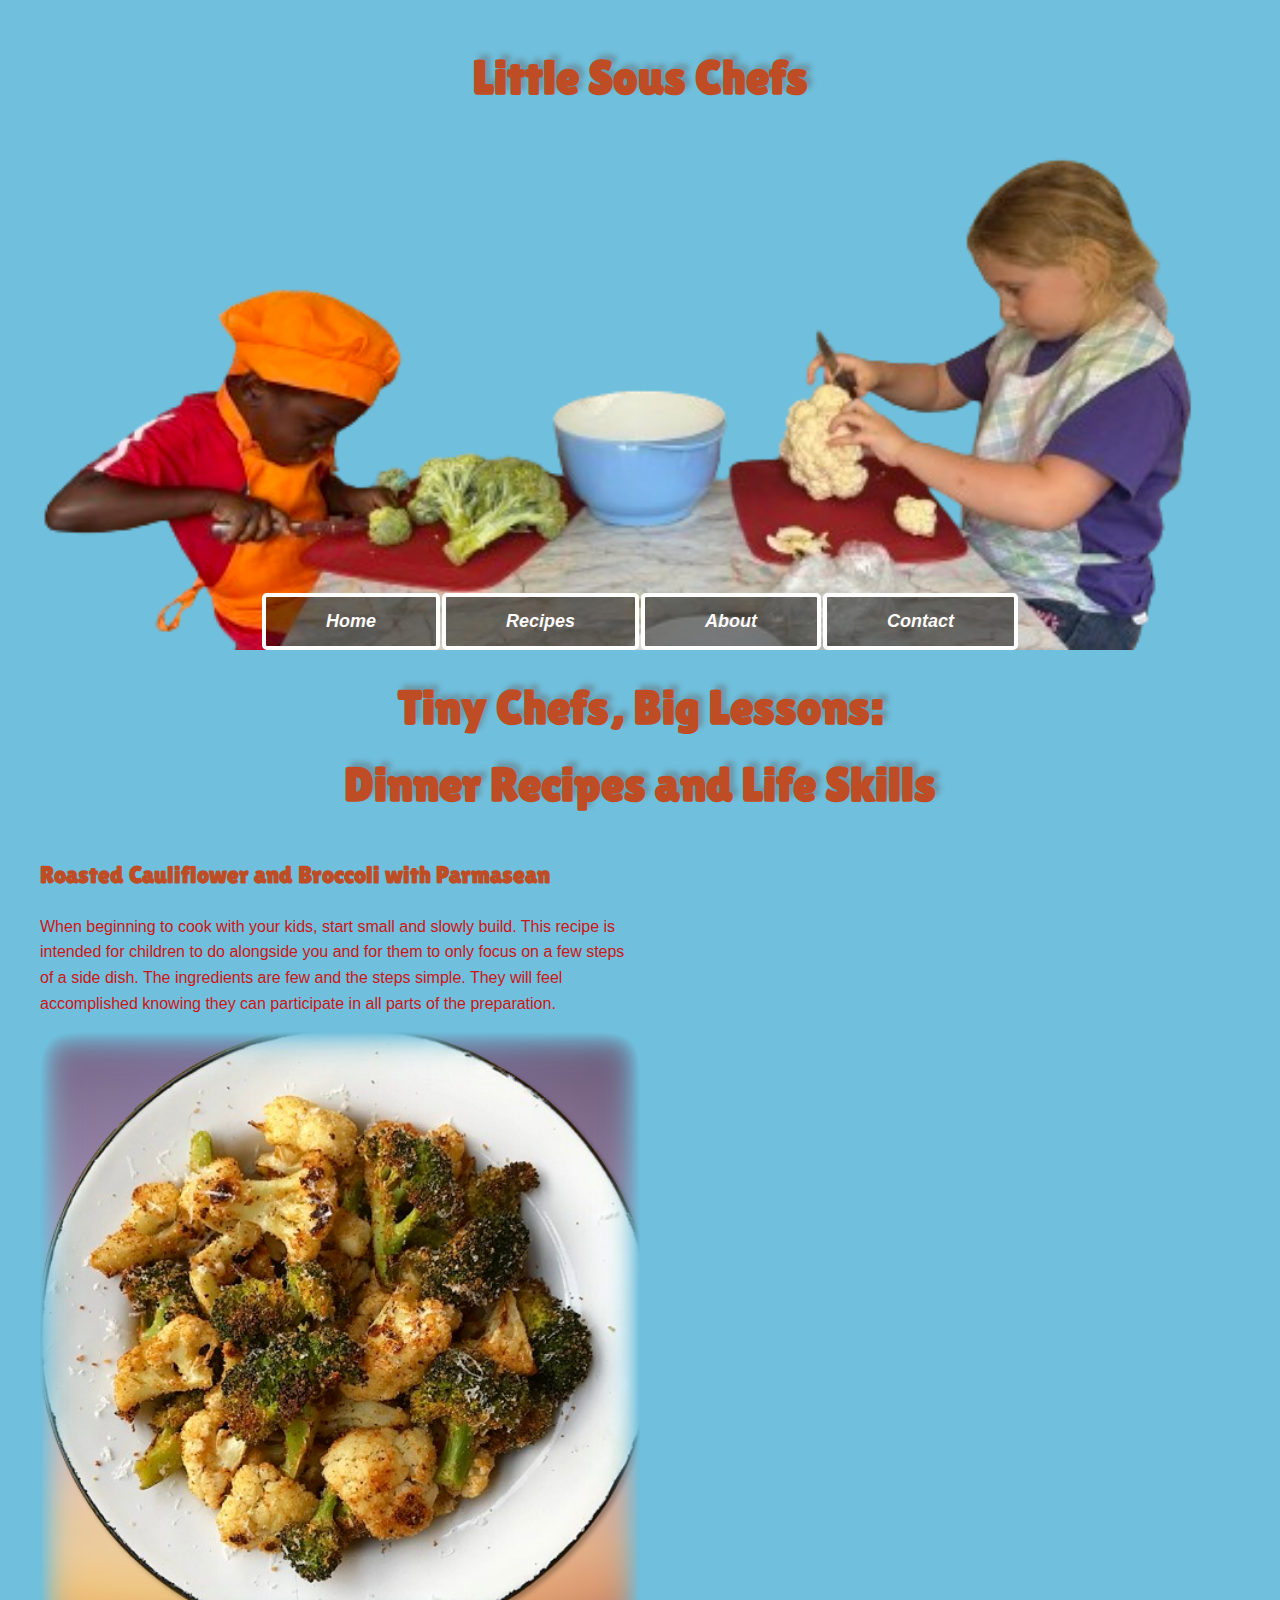
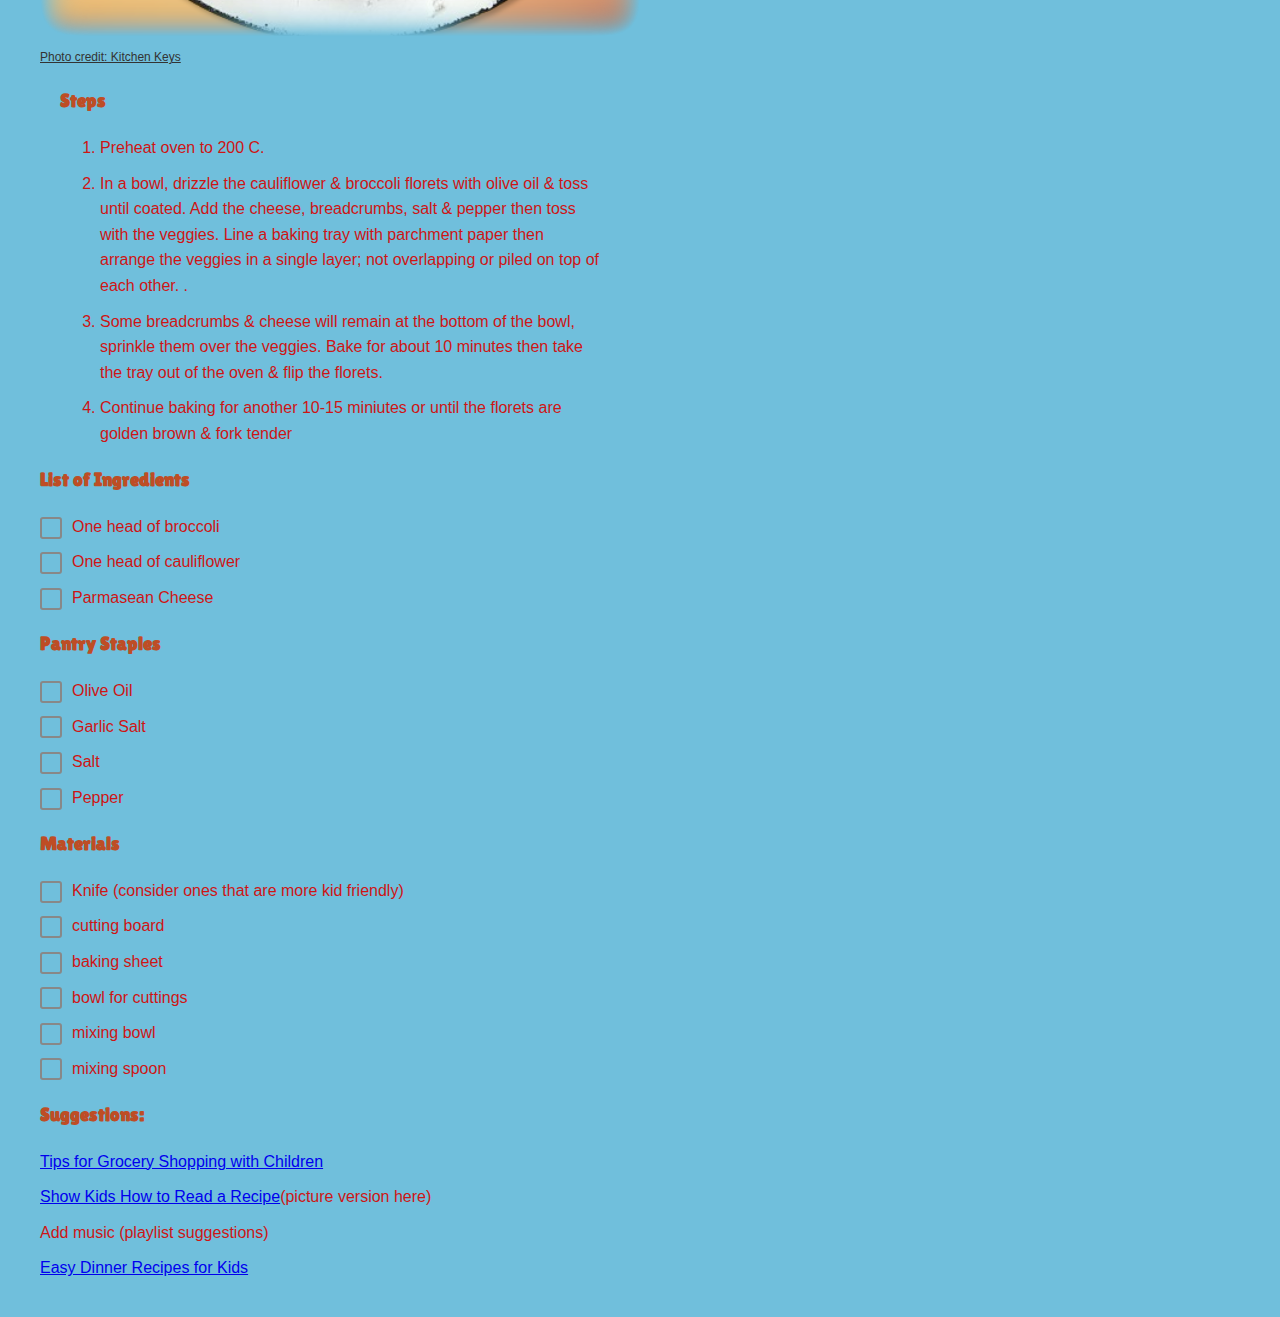
==== commit c487ccaf: "changes made to the linked html pages and checkboxes.  Need to work on more DOM manipulations" ====
--- a/index.html
+++ b/index.html
@@ -14,10 +14,9 @@
 
   <!-- the heading on the page that states "Little Sous Chefs" is in the index.js file as a DOM manipulation exercise. -->
 
-
 <body>
   <div class="menu">
-    <a href="#home">Home</a>
+    <a href="index.html">Home</a>
     <a href="recipes.html">Recipes</a>
     <a href="about.html">About</a>
     <a href="contact.html">Contact</a>
@@ -68,33 +67,28 @@
         </ul>
       </div>
 
-
-
       <div class="pantry_staples">
         <h3 class="custom_font">Pantry Staples</h3>
         <ul> 
-          <li><input type="checkbox">Olive Oil</li>
-          <li><input type="checkbox">Garlic Salt</li>
-          <li><input type="checkbox">Salt</li>
-          <li><input type="checkbox">Pepper</li>
+          <li><input type="checkbox" id="item4"><label for="item4">Olive Oil</label></li>
+          <li><input type="checkbox" id="item5"><label for="item5">Garlic Salt</label></li>
+          <li><input type="checkbox" id="item6"><label for="item6">Salt</label></li>
+          <li><input type="checkbox" id="item7"><label for="item7">Pepper</label></li>
         </ul>
       </div>
 
       <div class = "materials" >
         <h3 class="custom_font">Materials</h3>
-         <ul>
-            <li><input type="checkbox">Knife (consider ones that are more kid friendly)</li>
-            <li><input type="checkbox">cutting board</li>
-            <li><input type="checkbox">baking sheet</li>
-            <li><input type="checkbox">bowl for cuttings</li>
-            <li><input type="checkbox">mixing bowl</li>
-            <li><input type="checkbox">mixing spoon</li>
+          <ul>
+            <li><input type="checkbox" id="item8"><label for="item8">Knife (consider ones that are more kid friendly)</label></li>
+            <li><input type="checkbox" id="item9"><label for="item9">cutting board</label></li>
+            <li><input type="checkbox" id="item10"><label for="item10">baking sheet</label></li>
+            <li><input type="checkbox" id="item11"><label for="item11">bowl for cuttings</label></li>
+            <li><input type="checkbox" id="item12"><label for="item12">mixing bowl</label></li>
+            <li><input type="checkbox" id="item13"><label for="item13">mixing spoon</label></li>
           </ul>
       </div>
-    </div>
-    
-
-
+      </div>
 
     <div class = "suggestions left">
       <h3 class="custom_font">Suggestions:</h3>
--- a/styles.css
+++ b/styles.css
@@ -8,6 +8,7 @@
   color: rgb(206, 21, 21); /* Set text color */
 }
 
+
 /* List items & checkboxes  This did not work when I had it lower in my code. */
 ul {
   list-style-type: none;
@@ -18,8 +19,38 @@
   margin-bottom: 10px;
 }
 
-input[type="checkbox"] {
+      input[type="checkbox"] {
   margin-right: 10px;
+    display: none;
+}
+
+/* input[type="checkbox"] {
+  display: none;
+} */
+
+input[type="checkbox"]:checked + label {
+  text-decoration: line-through;
+  color: #888;
+}
+
+input[type="checkbox"] + label:before {
+  content: '';
+  display: inline-block;
+  width: 18px;
+  height: 18px;
+  margin-right: 10px;
+  border: 2px solid #888;
+  border-radius: 3px;
+  vertical-align: middle;
+}
+/* input[type="checkbox"]:checked + label:before { */
+
+input[type="checkbox"]:checked + label:before {
+  background-color: #888;
+  content: '\2713';
+  color: white;
+  text-align: center;
+  line-height: 18px;
 }
 
 .content_wrapper {
